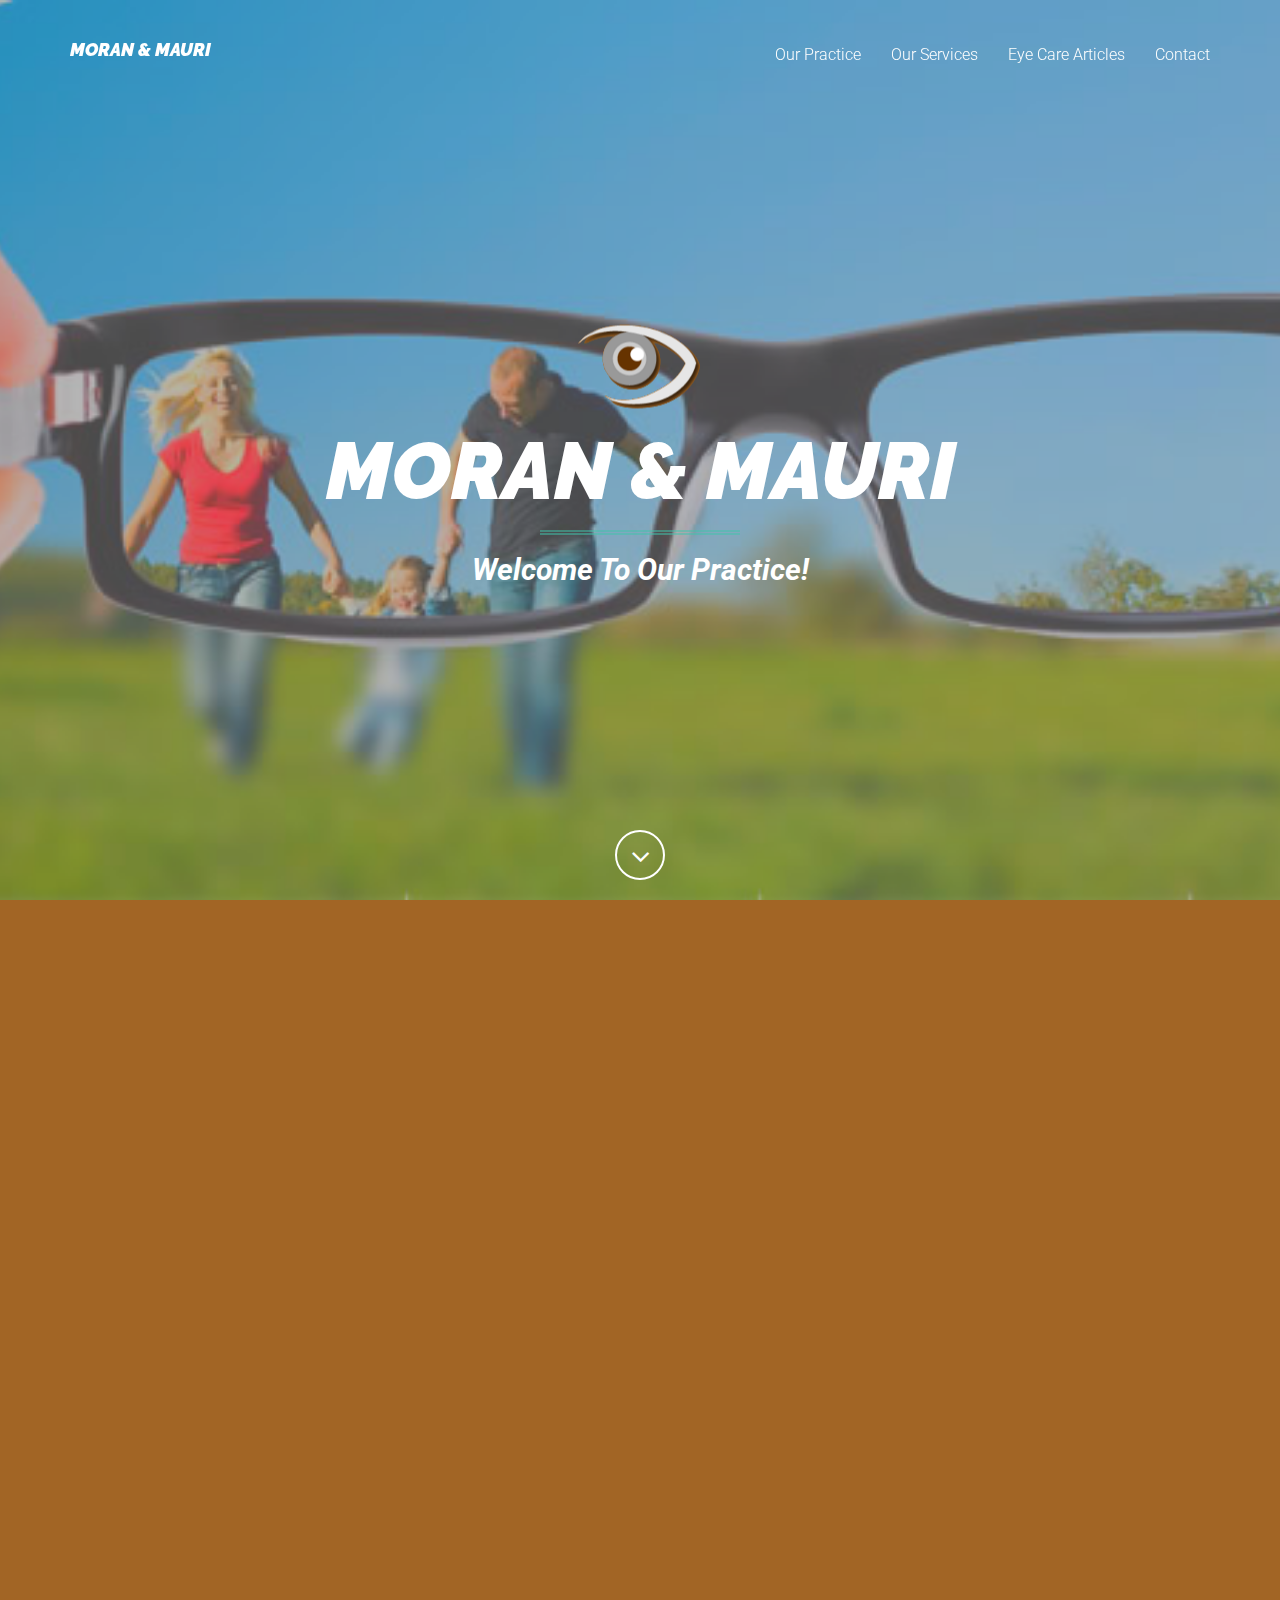
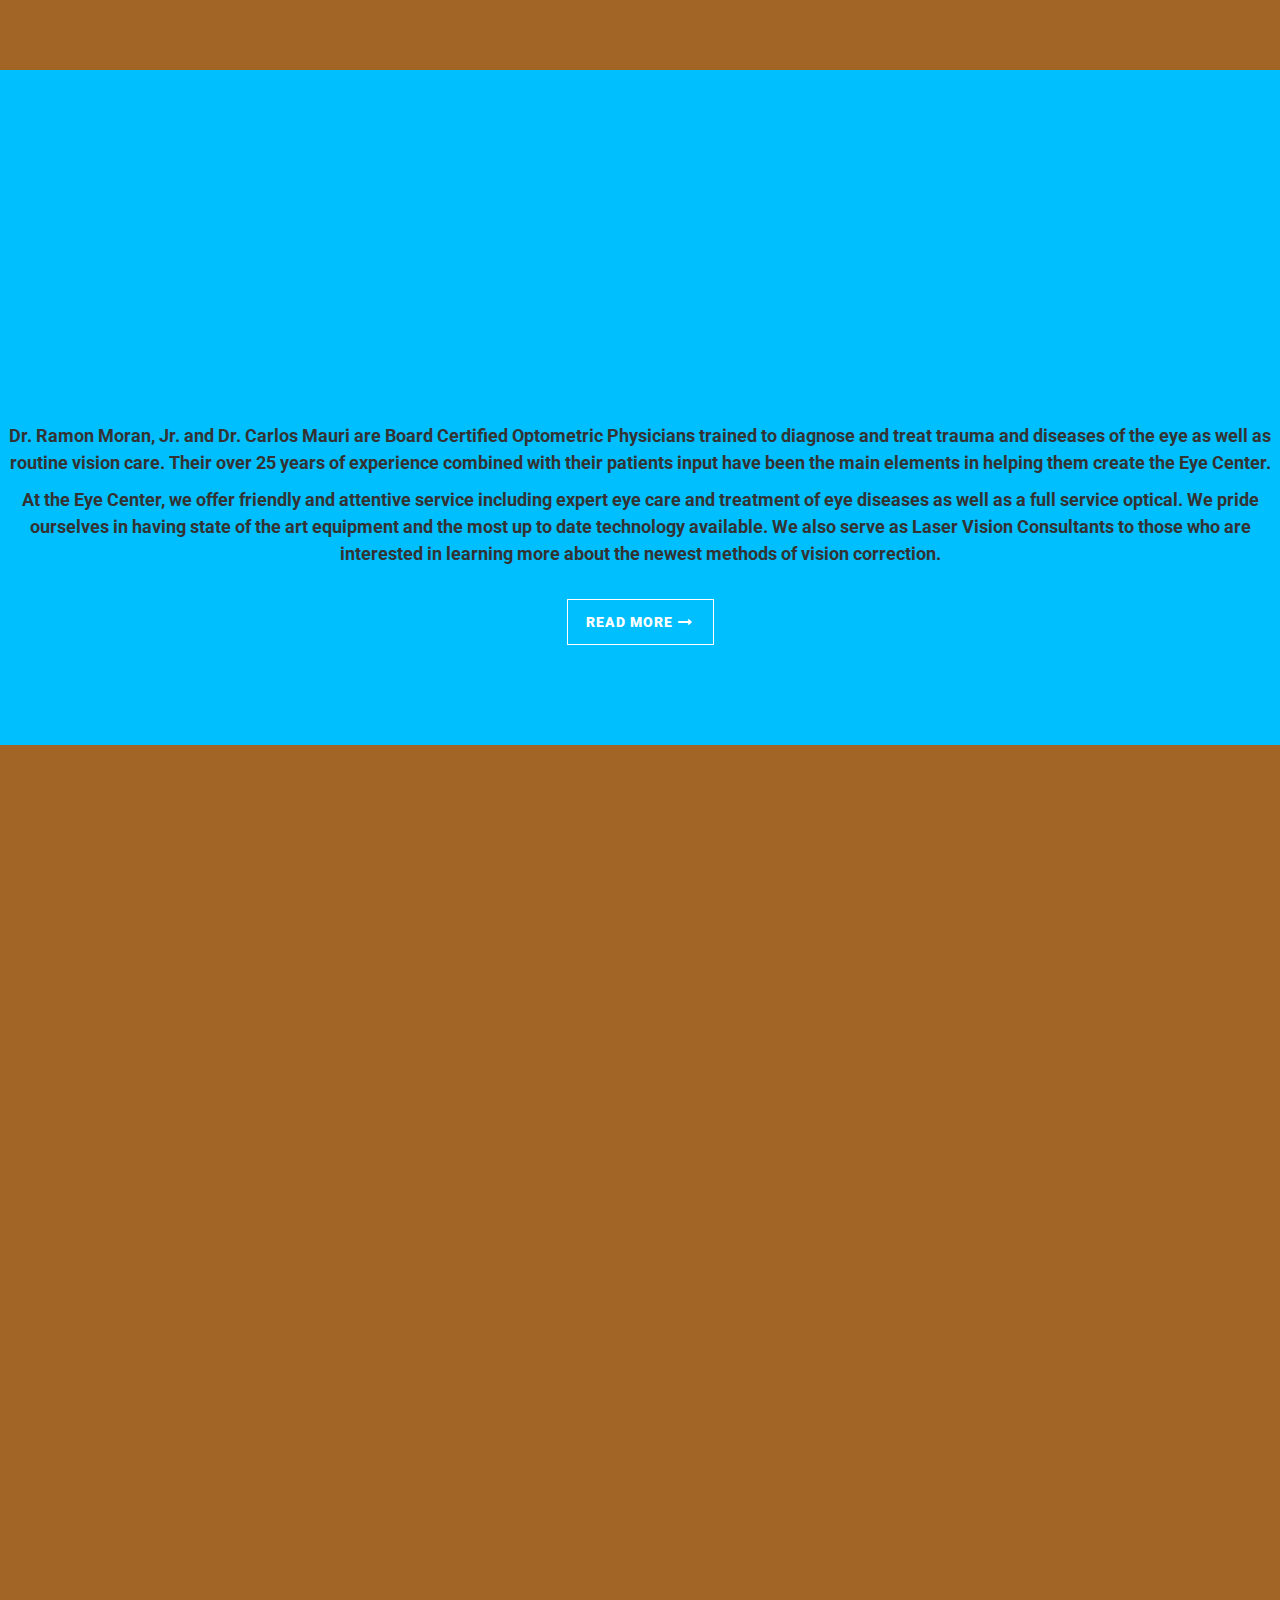
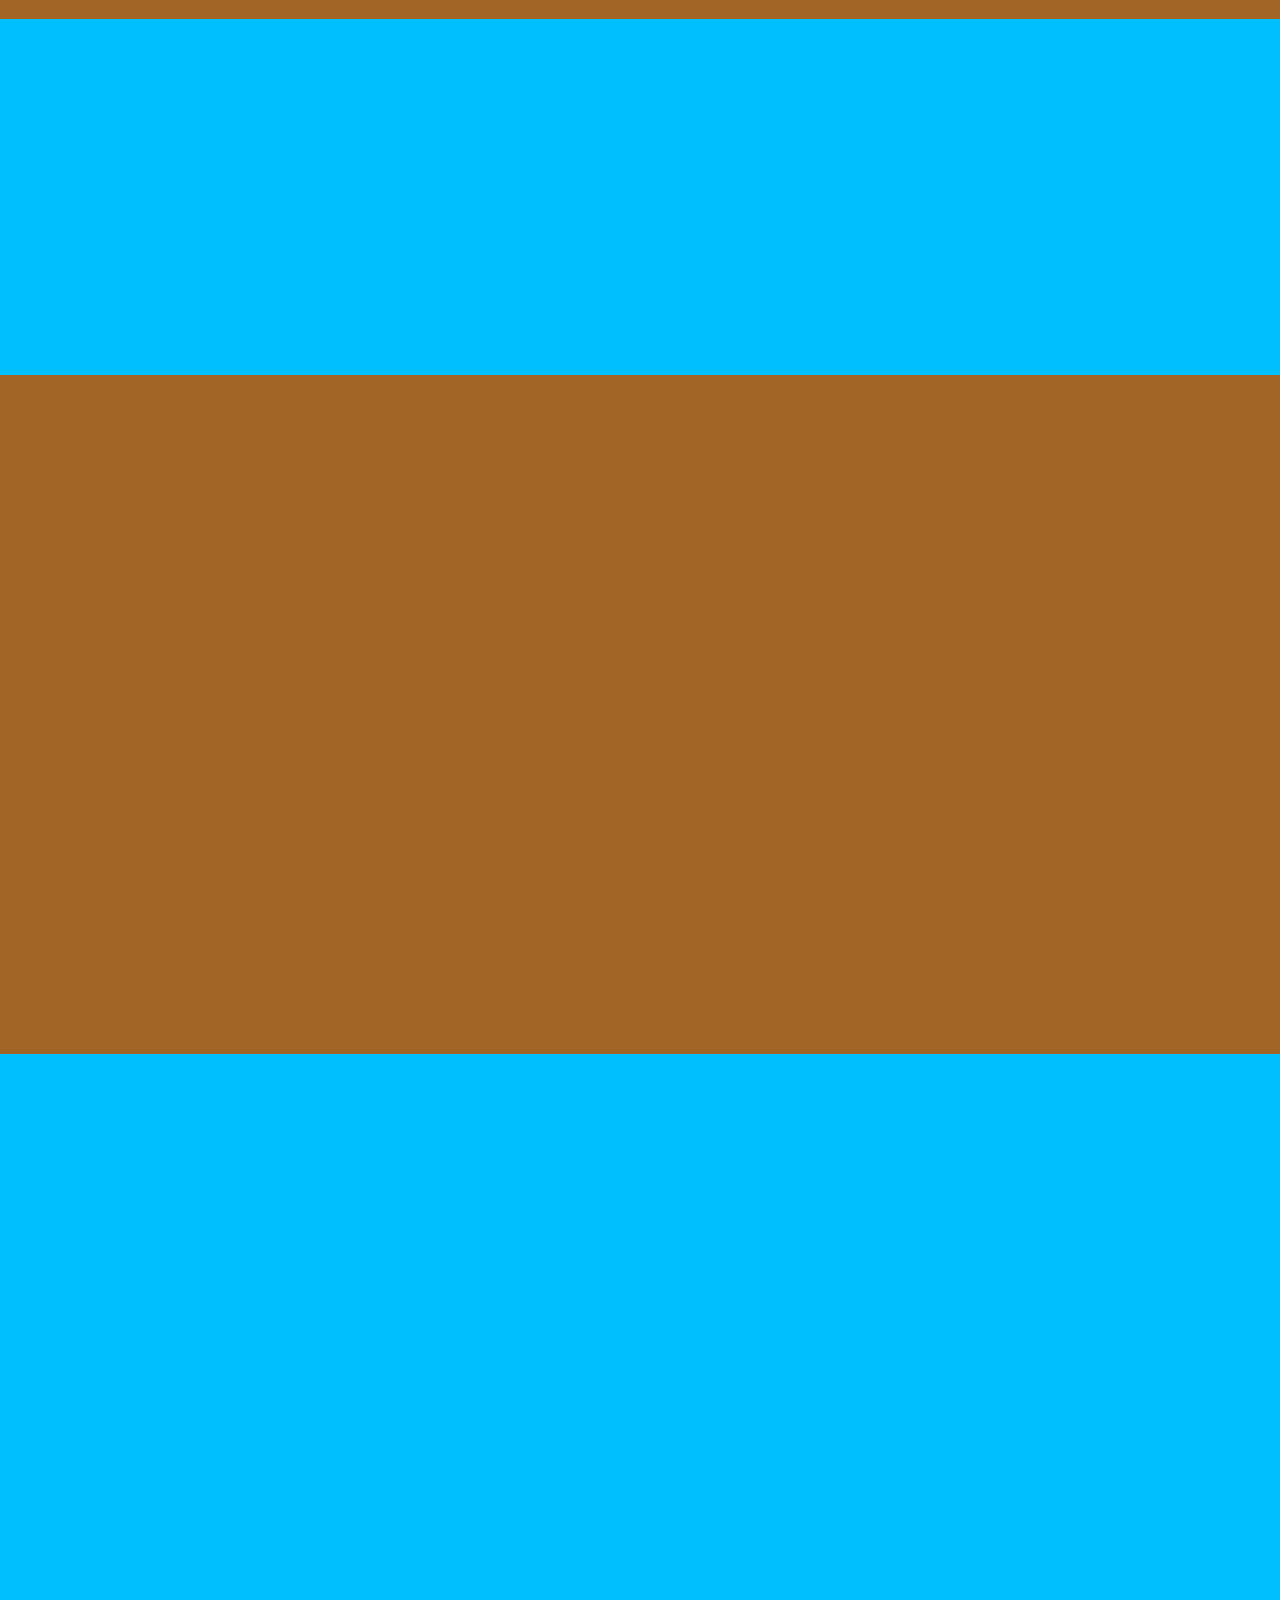
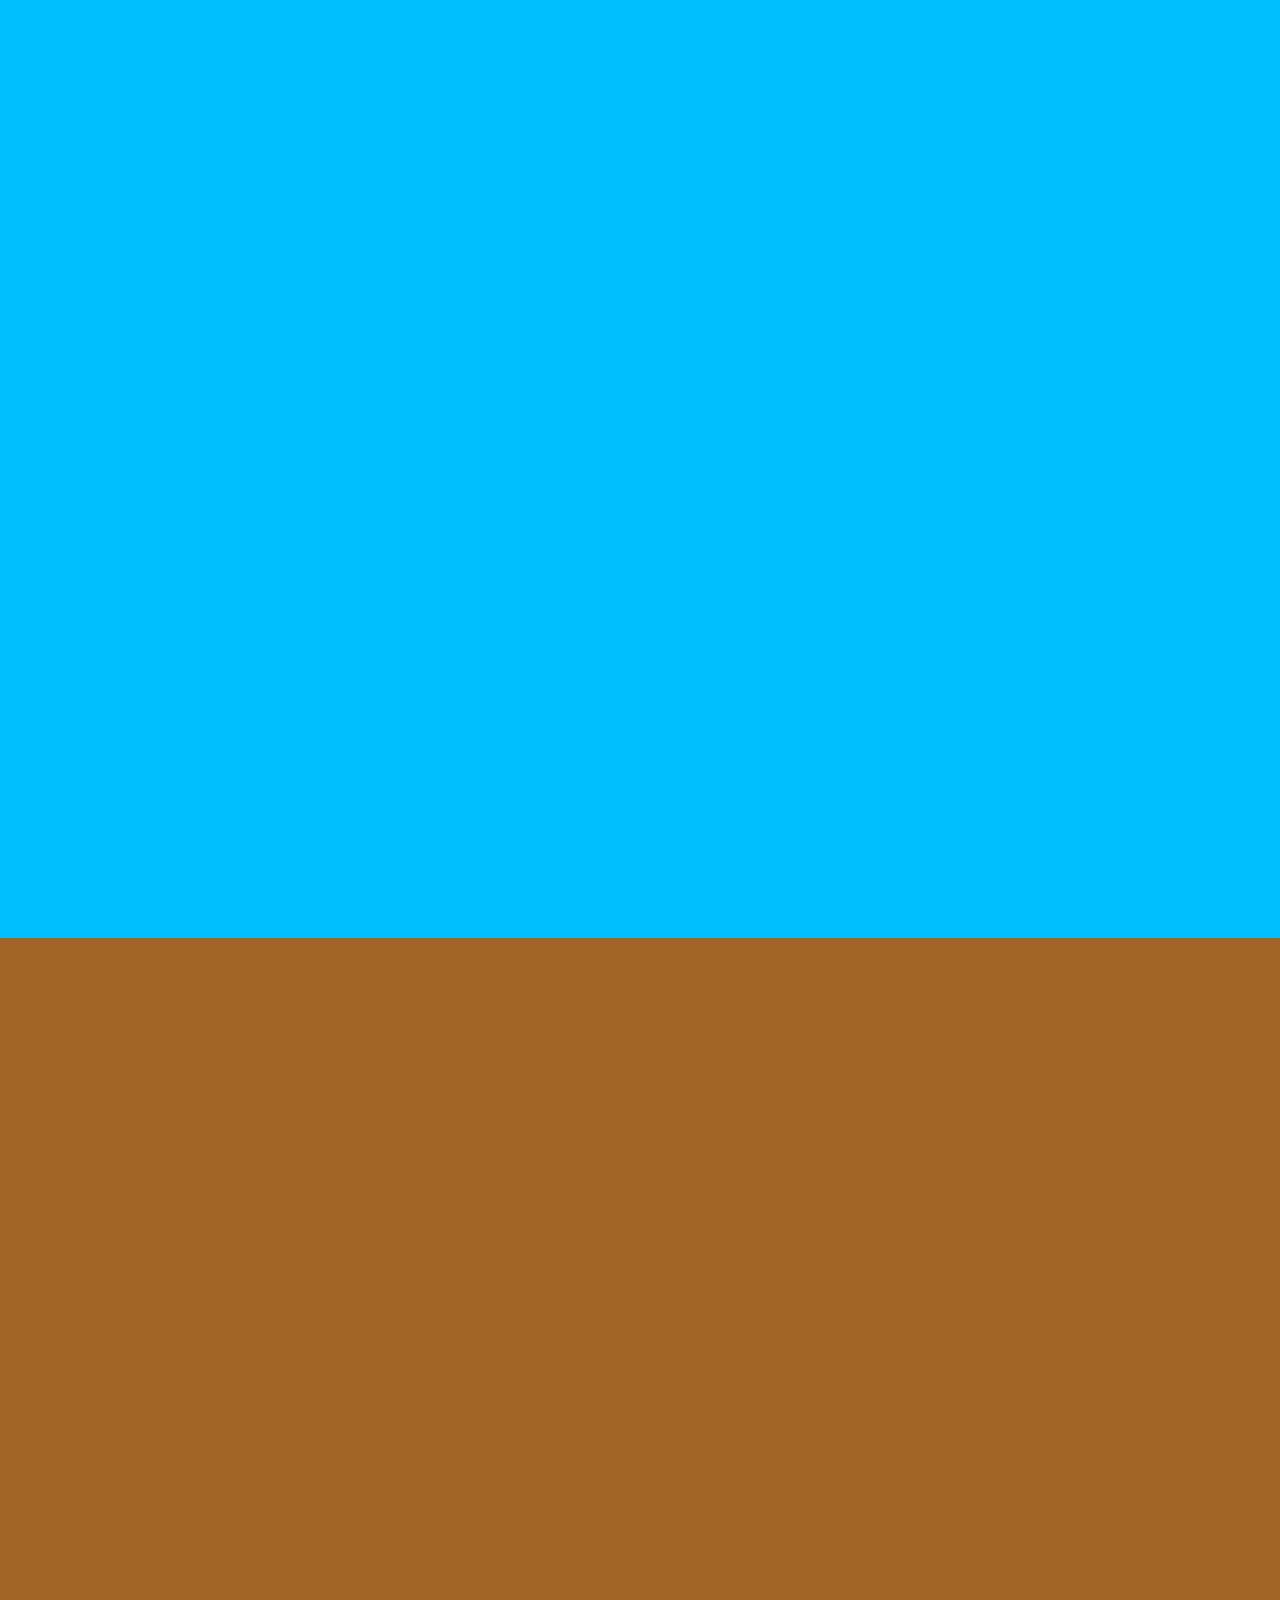
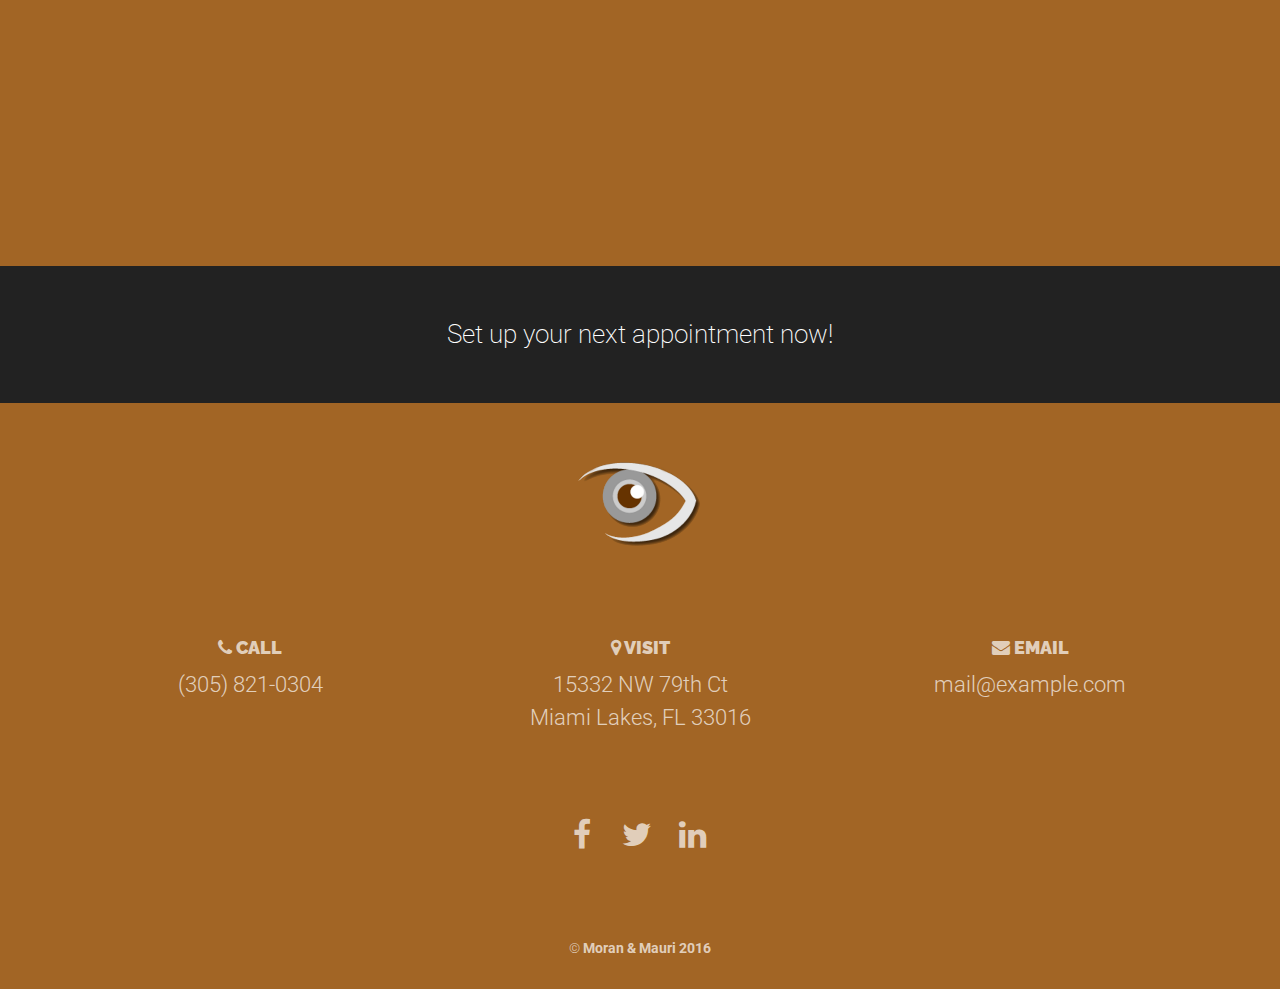
==== index.html @ ebbc97da "push" ====
<!DOCTYPE html>
<html lang="en">

<head>
    <meta charset="utf-8">
    <meta name="viewport" content="width=device-width, initial-scale=1.0, user-scalable=no">
    <meta name="description" content="">
    <meta name="author" content="">
    <title>Moran & Mauri</title>
    <!-- Bootstrap Core CSS -->
    <link href="assets/css/bootstrap/bootstrap.min.css" rel="stylesheet" type="text/css">
    <!-- Retina.js - Load first for faster HQ mobile images. -->
    <script src="assets/js/plugins/retina/retina.min.js"></script>
    <!-- Font Awesome -->
    <link href="assets/font-awesome/css/font-awesome.min.css" rel="stylesheet" type="text/css">
    <!-- Default Fonts -->
    <link href='http://fonts.googleapis.com/css?family=Roboto:400,100,100italic,300,300italic,400italic,500,500italic,700,700italic,900,900italic' rel='stylesheet' type='text/css'>
    <link href='http://fonts.googleapis.com/css?family=Raleway:400,100,200,300,600,500,700,800,900' rel='stylesheet' type='text/css'>
    <!-- Modern Style Fonts (Include these is you are using body.modern!) -->
    <link href='http://fonts.googleapis.com/css?family=Montserrat:400,700' rel='stylesheet' type='text/css'>
    <link href='http://fonts.googleapis.com/css?family=Cardo:400,400italic,700' rel='stylesheet' type='text/css'>
    <!-- Vintage Style Fonts (Include these if you are using body.vintage!) -->
    <link href='http://fonts.googleapis.com/css?family=Sanchez:400italic,400' rel='stylesheet' type='text/css'>
    <link href='http://fonts.googleapis.com/css?family=Cardo:400,400italic,700' rel='stylesheet' type='text/css'>
    <!-- Plugin CSS -->
    <link href="assets/css/plugins/owl-carousel/owl.carousel.css" rel="stylesheet" type="text/css">
    <link href="assets/css/plugins/owl-carousel/owl.theme.css" rel="stylesheet" type="text/css">
    <link href="assets/css/plugins/owl-carousel/owl.transitions.css" rel="stylesheet" type="text/css">
    <link href="assets/css/plugins/magnific-popup.css" rel="stylesheet" type="text/css">
    <link href="assets/css/plugins/background.css" rel="stylesheet" type="text/css">
    <link href="assets/css/plugins/animate.css" rel="stylesheet" type="text/css">
    <!-- Vitality Theme CSS -->
    <!-- Uncomment the color scheme you want to use. -->
    <!-- <link href="assets/css/vitality-red.css" rel="stylesheet" type="text/css"> -->
    <!-- <link href="assets/css/vitality-aqua.css" rel="stylesheet" type="text/css"> -->
    <!-- <link href="assets/css/vitality-blue.css" rel="stylesheet" type="text/css"> -->
    <!-- <link href="assets/css/vitality-green.css" rel="stylesheet" type="text/css"> -->
    <!-- <link href="assets/css/vitality-orange.css" rel="stylesheet" type="text/css"> -->
    <!-- <link href="assets/css/vitality-pink.css" rel="stylesheet" type="text/css"> -->
    <!-- <link href="assets/css/vitality-purple.css" rel="stylesheet" type="text/css"> -->
    <!-- <link href="assets/css/vitality-tan.css" rel="stylesheet" type="text/css"> -->
    <link href="assets/css/vitality-turquoise.css" rel="stylesheet" type="text/css">
    <!-- <link href="assets/css/vitality-yellow.css" rel="stylesheet" type="text/css"> -->
    <!-- IE8 support for HTML5 elements and media queries -->
    <!--[if lt IE 9]>
      <script src="https://oss.maxcdn.com/libs/html5shiv/3.7.0/html5shiv.js"></script>
      <script src="https://oss.maxcdn.com/libs/respond.js/1.3.0/respond.min.js"></script>
    <![endif]-->
</head>
<!-- Alternate Body Classes: .modern and .vintage -->

<body id="page-top">
    <!-- Navigation -->
    <!-- Note: navbar-default and navbar-inverse are both supported with this theme. -->
    <nav class="navbar navbar-inverse navbar-fixed-top navbar-expanded">
        <div class="container">
            <!-- Brand and toggle get grouped for better mobile display -->
            <div class="navbar-header">
                <button type="button" class="navbar-toggle" data-toggle="collapse" data-target="#bs-example-navbar-collapse-1">
                    <span class="sr-only">Toggle navigation</span>
                    <span class="icon-bar"></span>
                    <span class="icon-bar"></span>
                    <span class="icon-bar"></span>
                </button>
                <a class="navbar-brand page-scroll" href="#page-top">
                    <h4><i>Moran & Mauri</i></h4>
                </a>
            </div>
            <!-- Collect the nav links, forms, and other content for toggling -->
            <div class="collapse navbar-collapse" id="bs-example-navbar-collapse-1">
                <ul class="nav navbar-nav navbar-right">
                    <li class="hidden">
                        <a class="page-scroll" href="#page-top"></a>
                    </li>
                    <li>
                        <a class="page-scroll" href="#about">Our Practice</a>
                    </li>
                    <li>
                        <a class="page-scroll" href="#services">Our Services</a>
                    </li>
                    
                    <li>
                        <a class="page-scroll" href="#work">Eye Care Articles</a>
                    </li>

                    <li>
                        <a class="page-scroll" href="#contact">Contact</a>
                    </li>
                </ul>
            </div>
            <!-- /.navbar-collapse -->
        </div>
        <!-- /.container -->
    </nav>
    <header style="background-image: url('assets/img/cover.png');">
        <div class="intro-content">
            <img src="assets/img/eyetop.png" class="img-responsive img-centered" alt="">
            <div class="brand-name"><i>Moran & Mauri</i></div>
            <hr class="colored">
            <div class="brand-name-subtext"><i><b>Welcome To Our Practice!</b></i></div>
        </div>
        <div class="scroll-down">
            <a class="btn page-scroll" href="#about"><i class="fa fa-angle-down fa-fw"></i></a>
        </div>
    </header>
    <section id="about">
        <div class="container wow fadeIn">
            <div class="row">
                <div class="col-md-6">
                    <img src="assets/img/inside.jpg" class="img-responsive" alt=""><br>
                    <img src="assets/img/office.jpg" class="img-responsive" alt="">
                </div>
                <div class="col-md-6 text-center">
                    <img src="assets/img/eyetop.png">
                    <h1><img src="assets/img/logo2.png"></h1>
                    <hr class="colored">
                    <p>
                    <b>The Eye Center has been serving the Miami Lakes area for more than 20 years. Dr. Ramon Moran, Jr. and Dr. Carlos A. Mauri have developed a one-stop Eye Center to provide patients with the greatest attention and expert eye-care, while offering the latest fashion trends in one convenient location. We listened to you and created an environment that is not clinical. Every effort is made to make your visit relaxed and comfortable. After a visit to the Eye Center, you will see that we try our best to accomplish your total satisfaction. Our office is fluent in both Spanish and English.</p>
                    <p>We are excited to provide you professional Eye Care services in a comfortable and friendly environment.  Please contact us to schedule your appointment today.</b></p>
                </div>
            </div>
        </div>
    </section>
    <section id="services" class="bg-gray">
        <div class="container-fluid">
            <div class="row text-center">
                <div class="col-lg-12 wow fadeIn">
                    <center><img src="assets/img/eyetop.png"></center>
                    <h1>Our Services</h1>
                   
                    <hr class="colored">
                </div>
            </div>
            <div class="row text-center content-row">
                <p><b>Dr. Ramon Moran, Jr. and Dr. Carlos Mauri are Board Certified Optometric Physicians trained to diagnose and treat trauma and diseases of the eye as well as routine vision care. Their over 25 years of experience combined with their patients input have been the main elements in helping them create the Eye Center.</p><p>At the Eye Center, we offer friendly and attentive service including expert eye care and treatment of eye diseases as well as a full service optical. We pride ourselves in having state of the art equipment and the most up to date technology available. We also serve as Laser Vision Consultants to those who are interested in learning more about the newest methods of vision correction.</p></b><br>
                <a href="#portfolioModal1" data-toggle="modal" class="btn btn-outline-light">Read More <i class="fa fa-long-arrow-right fa-fw"></i></a>
            </div>
        </div>
    </section>
    <aside class="cta-quote" style="background-image: url('assets/img/mid.png');">
        <div class="container">
            <div class="row">
                <div class="col-md-10 col-md-offset-1 wow fadeIn">
                    <center><img src="assets/img/eyetop.png"></center>
                    <span class="quote">"What a
                        <span class="text-primary">pleasure</span> it was for me to have my
                    <span class="text-primary">eye care</span> needs performed by 
                    <span class="text-primary">Moran & Mauri</span> Eye Center."</span>
                    <hr class=" colored">
                    <a class="btn btn-outline-light page-scroll" href="#contact">Set an appointment</a>
                </div>
            </div>
        </div>
    </aside>
    
    <section id="work" class="bg-gray">
        <div class="container text-center wow fadeIn">
            <h2>Eye Care Articles</h2>
            <hr class="colored">
            <p><b>Here are some in depth articles about Eye Care</b></p>
        </div>
    </section>
    <section class="portfolio-carousel wow fadeIn">
        <div class="item" style="background-image: url('assets/img/content.png')">
            <div class="container-fluid">
                <div class="row">
                    <div class="col-md-4 col-md-push-8">
                        <div class="project-details">
                            <img src="assets/img/eyetop.png" class="img-responsive client-logo" alt="">
                            <span class="project-name">Children's Vision</span>
                            <span class="project-description"></span>
                            <hr class="colored">
                            <a href="#portfolioModal8" data-toggle="modal" class="btn btn-outline-light">View Details <i class="fa fa-long-arrow-right fa-fw"></i></a>
                        </div>
                    </div>
                    
                </div>
            </div>
        </div>
        <div class="item" style="background-image: url('assets/img/pc.png')">
            <div class="container-fluid">
                <div class="row">
                    <div class="col-md-4 col-md-push-8">
                        <div class="project-details">
                            <img src="assets/img/eyetop.png" class="img-responsive client-logo" alt="">
                            <span class="project-name">Computer Vision Syndrome</span>
                            <span class="project-description"></span>
                            <hr class="colored">
                            <a href="#portfolioModal9" data-toggle="modal" class="btn btn-outline-light">View Details <i class="fa fa-long-arrow-right fa-fw"></i></a>
                        </div>
                    </div>
                   
                </div>
            </div>
        </div>
        <div class="item" style="background-image: url('assets/img/contact.png')">
            <div class="container-fluid">
                <div class="row">
                    <div class="col-md-4 col-md-push-8">
                        <div class="project-details">
                            <img src="assets/img/eyetop.png" class="img-responsive client-logo" alt="">
                            <span class="project-name">Contact Lenses</span>
                            <span class="project-description"></span>
                            <hr class="colored">
                            <a href="#portfolioModal10" data-toggle="modal" class="btn btn-outline-light">View Details <i class="fa fa-long-arrow-right fa-fw"></i></a>
                        </div>
                    </div>
                    
                </div>
            </div>
        </div>
        <div class="item" style="background-image: url('assets/img/exam.png')">
            <div class="container-fluid">
                <div class="row">
                    <div class="col-md-4 col-md-push-8">
                        <div class="project-details">
                            <img src="assets/img/eyetop.png" class="img-responsive client-logo" alt="">
                            <span class="project-name">Eye Exams</span>
                            <span class="project-description"></span>
                            <hr class="colored">
                            <a href="#portfolioModal11" data-toggle="modal" class="btn btn-outline-light">View Details <i class="fa fa-long-arrow-right fa-fw"></i></a>
                        </div>
                    </div>
                    
                </div>
            </div>
        </div>
    </section>

    <section id="team" class="bg-gray">
        <div class="container text-center wow fadeIn">
            <div class="row">
                <center><img src="assets/img/eyetop.png"></center>
                <div class="col-lg-12">
                    <h2>Our Team</h2>
                    <p>Our team has combined over twenty-five years of experience as well as their unfailing attention to their patients input have served as the key elements to the foundation of the Eye Center.</p>
                    <hr class="colored">
                </div>
            </div>
            <div class="row content-row">
                <div class="col-lg-12">
                    <div class="about-carousel">
                        <div class="item">
                            <img src="assets/img/ramon.png" class="img-responsive img-centered" alt="">
                            <div class="caption">
                                <h3>Dr. Ramon Moran Jr.</h3>
                                <hr class="colored">
                                <p>Founder/Senior Partner</p><br><br><br><br><br><br><br><br>
                                <a href="#portfolioModal5" data-toggle="modal" class="btn btn-outline-light">Read More <i class="fa fa-long-arrow-right fa-fw"></i></a>
                            </div>
                        </div>
                         <div class="item">
                            <img src="assets/img/carlos.png" class="img-responsive img-centered" alt="">
                            <div class="caption">
                                <h3>Dr. Carlos A. Mauri</h3>
                                <hr class="colored">
                                <p>Partner</p><br><br><br><br><br><br><br><br>
                                <a href="#portfolioModal6" data-toggle="modal" class="btn btn-outline-light">Read More <i class="fa fa-long-arrow-right fa-fw"></i></a>
                            </div>
                        </div>
                         <div class="item">
                            <img src="assets/img/gaby.jpg" class="img-responsive img-centered" alt="">
                            <div class="caption">
                                <h3>Gabriela Cortes</h3>
                                <hr class="colored">
                                <p>Associate</p><br><br><br><br><br><br><br><br>
                                <a href="#portfolioModal7" data-toggle="modal" class="btn btn-outline-light">Read More <i class="fa fa-long-arrow-right fa-fw"></i></a>
                            </div>
                        </div>
                        <div class="item">
                            <img src="assets/img/anne.jpg" class="img-responsive img-centered" alt="">
                            <div class="caption">
                                <h3>Anne Janet<br>Hernandez Anderson</h3>
                                <hr class="colored">
                                <p>Associate</p><br><br><br><br><br><br><br><br>
                                <a href="#portfolioModal8" data-toggle="modal" class="btn btn-outline-light">Read More <i class="fa fa-long-arrow-right fa-fw"></i></a>
                            </div>
                        </div>
                         
                    </div>
                </div>
            </div>
        </div>
    </section>
    
    <section class="testimonials bg-gray">
        <div class="container wow fadeIn">
            <div class="row">
                <div class="col-lg-10 col-lg-offset-1">
                    <div class="testimonials-carousel">
                        <div class="item">
                            <div class="row">
                                <div class="col-lg-12">
                                    <p class="lead">"Working with Carlos was both a valuable and rewarding experience."</p>
                                    <hr class="colored">
                                    <p class="quote"><b>"I cannot express my gratitude to you for my glasses. You are all so wonderful and always a pleasure to do business with, I refer everyone I know to your office."</b></p>
                                    <div class="testimonial-info">
                                        <div class="testimonial-img">
                                            <img src="assets/img/helen.jpg" class="img-circle img-responsive" alt="">
                                        </div>
                                        <div class="testimonial-author">
                                            <span class="name">Helen</span>
                                            <div class="stars">
                                                <i class="fa fa-star"></i>
                                                <i class="fa fa-star"></i>
                                                <i class="fa fa-star"></i>
                                                <i class="fa fa-star"></i>
                                                <i class="fa fa-star"></i>
                                            </div>
                                        </div>
                                    </div>
                                </div>
                            </div>
                        </div>
                        <div class="item">
                            <div class="row">
                                <div class="col-lg-12">
                                    <p class="lead">"Dr. Mauri is an excellent doctor"</p>
                                    <hr class="colored">
                                    <p class="quote"><b>"I wanted to stop & take a moment to thank you for your care & your kindness. You always go the extra mile & I want to thank you for that & for helping me get a more comfortable fit for my right eye in my contacts! The new ones are so much more comfortable. I just wanted to let you know how much that meant to me & how much I appreciate you, your tme, & your efforts. God Bless you.</b>"</p>
                                    <div class="testimonial-info">
                                        <div class="testimonial-img">
                                            <img src="assets/img/maureen.jpg" class="img-circle img-responsive" alt="">
                                        </div>
                                        <div class="testimonial-author">
                                            <span class="name">Maureen</span>
                                            <div class="stars">
                                                <i class="fa fa-star"></i>
                                                <i class="fa fa-star"></i>
                                                <i class="fa fa-star"></i>
                                                <i class="fa fa-star"></i>
                                                <i class="fa fa-star"></i>
                                            </div>
                                        </div>
                                    </div>
                                </div>
                            </div>
                        </div>
                    </div>
                </div>
            </div>
        </div>
    </section>
    
    <section id="contact">
        <div class="container wow fadeIn">
            <div class="row">
                <div class="col-lg-12 text-center">
                    <h2>Contact Me</h2>
                    <hr class="colored">
                    <p>Leave us a Message!</p>
                </div>
            </div>
            <div class="row content-row">
                <div class="col-lg-8 col-lg-offset-2">
                    <form name="sentMessage" id="contactForm" novalidate>
                        <div class="row control-group">
                            <div class="form-group col-xs-12 floating-label-form-group controls">
                                <label>Name</label>
                                <input type="text" class="form-control" placeholder="Name" id="name" required data-validation-required-message="Please enter your name.">
                                <p class="help-block text-danger"></p>
                            </div>
                        </div>
                        <div class="row control-group">
                            <div class="form-group col-xs-12 floating-label-form-group controls">
                                <label>Email Address</label>
                                <input type="email" class="form-control" placeholder="Email Address" id="email" required data-validation-required-message="Please enter your email address.">
                                <p class="help-block text-danger"></p>
                            </div>
                        </div>
                        <div class="row control-group">
                            <div class="form-group col-xs-12 floating-label-form-group controls">
                                <label>Phone Number</label>
                                <input type="tel" class="form-control" placeholder="Phone Number" id="phone" required data-validation-required-message="Please enter your phone number.">
                                <p class="help-block text-danger"></p>
                            </div>
                        </div>
                        <div class="row control-group">
                            <div class="form-group col-xs-12 floating-label-form-group controls">
                                <label>Message</label>
                                <textarea rows="5" class="form-control" placeholder="Message" id="message" required data-validation-required-message="Please enter a message."></textarea>
                                <p class="help-block text-danger"></p>
                            </div>
                        </div>
                        <br>
                        <div id="success"></div>
                        <div class="row">
                            <div class="form-group col-xs-12">
                                <button type="submit" class="btn btn-outline-dark">Send</button>
                            </div>
                        </div>
                    </form>
                </div>
            </div>
        </div>
    </section>
    <a href="tel:3058210304" class="btn btn-block btn-full-width">Set up your next appointment now!</a>
    <footer class="footer" style="background-image: url('assets/img/footer.png')">
        <div class="container text-center">
            <div class="row">
                <center><img src="assets/img/eyetop.png"></center>
                <div class="col-md-4 contact-details">
                    <h4><i class="fa fa-phone"></i> Call</h4>
                    <p><a href="tel:3058210304"></a>(305) 821-0304</p>
                </div>
                <div class="col-md-4 contact-details">
                    <h4><i class="fa fa-map-marker"></i> Visit</h4>
                    <p><a href="http://maps.apple.com/?address=15332+NW+79th+Ct+Miami+FL"></a>15332 NW 79th Ct
                        <br>Miami Lakes, FL 33016</p>
                </div>
                <div class="col-md-4 contact-details">
                    <h4><i class="fa fa-envelope"></i> Email</h4>
                    <p><a href="mailto:mail@example.com">mail@example.com</a>
                    </p>
                </div>
            </div>
            <div class="row social">
                <div class="col-lg-12">
                    <ul class="list-inline">
                        <li><a href="#"><i class="fa fa-facebook fa-fw fa-2x"></i></a>
                        </li>
                        <li><a href="#"><i class="fa fa-twitter fa-fw fa-2x"></i></a>
                        </li>
                        <li><a href="#"><i class="fa fa-linkedin fa-fw fa-2x"></i></a>
                        </li>
                    </ul>
                </div>
            </div>
            <div class="row copyright">
                <div class="col-lg-12">
                    <p class="small">&copy; <b>Moran & Mauri 2016</b></p>
                </div>
            </div>
        </div>
    </footer>
    <!-- Portfolio Modals -->
    <!-- Example Modal 1 -->
    <div class="portfolio-modal modal fade" id="portfolioModal1" tabindex="-1" role="dialog" aria-hidden="true" style="background-image: url('assets/img/services.png')">
        <div class="modal-content">
            <div class="close-modal" data-dismiss="modal">
                <div class="lr">
                    <div class="rl">
                    </div>
                </div>
            </div>
            <div class="modal-body">
                <div class="container">
                    <div class="row">
                        <div class="col-lg-8 col-lg-offset-2">
                            <img src="assets/img/eyetop.png" class="img-responsive img-centered" alt="">
                            <h2>Our Services</h2>
                            <hr class="colored">
                            <p><b>Board Certified Optometric Physicians, Dr. Moran and Dr. Mauri are trained to diagnose and treat trauma and diseases of the eye as well as provide routine vision care. Their combined over twenty-five years of experience as well as their unfailing attention to their patients input have served as the key elements to the foundation of the Eye Center.</b></p>
                            <h3><b>Facilities and Equipment</b></h3>
                            <p><b>Corneal Topographer, Visual Fields, Digital Fundus Photographer, and on-site complete lab services.</b></p>
                            <h3><b>Types of Payment Accepted</b></h3>
                            <p><b>We accept Cash, Personal Checks, American Express, Master Card, Visa, and Discover.</b></p>
                            <h3><b>Insurance Plans</b></h3>
                            <p><b>We participate with VSP, Medicare, Vision Care Plan of Florida, Cole Managed Vision, EyeMed, Superior Vision Plan, United Teachers of Dade Indemnity Plan, United Healthcare, Blue Cross and Blue Shield, Aetna, and Beechstreet. Check with our staff if you have other types of coverage.</b></p>
                            <h3><b>Languages Spoken</b></h3>
                            <p><b>Our staff speaks English, Portuguese, and Spanish.</b></p>
                            <h3><b>EyeGlass Guide</b></h3><b><p>EyeGlass Guide will help you better understand the many lens choices available to you. This on-line tool will guide you through a series of questions about you, your lifestyle and your specific eyewear needs. At the end, you'll receive eyewear suggestions specifically tailored to meet your needs. EyeGlass Guide is brought to you by Transitions.</p><h3>Photochromic Demonstrations</h3><p>View an instant demonstration of Transitions photochromic technology. See how lenses darken and fade back to clear to provide continual visual comfort and protection. Demonstrations brought to you by Transitions.</p></b>
                            <button type="button" class="btn btn-default" data-dismiss="modal"><i class="fa fa-times"></i> Close</button>
                        </div>
                        
                    </div>
                </div>
            </div>
        </div>
    </div>
    <!-- Example Modal 2 -->
    <div class="portfolio-modal modal fade" id="portfolioModal2" tabindex="-1" role="dialog" aria-hidden="true" style="background-image: url('assets/img/creative/portfolio/bg-2.jpg')">
        <div class="modal-content">
            <div class="close-modal" data-dismiss="modal">
                <div class="lr">
                    <div class="rl">
                    </div>
                </div>
            </div>
            <div class="modal-body">
                <div class="container">
                    <div class="row">
                        <div class="col-lg-8 col-lg-offset-2">
                            <img src="assets/img/client-logos/logo-2.png" class="img-responsive img-centered" alt="">
                            <h2>Project Title</h2>
                            <hr class="colored">
                            <p>Lorem ipsum dolor sit amet, consectetur adipisicing elit. Quos modi in tenetur vero voluptatum sapiente dolores eligendi nemo iste ea. Omnis, odio enim sint quam dolorum dolorem. Nostrum, minus, ad.</p>
                        </div>
                        <div class="col-lg-12">
                            <img src="assets/img/portfolio/tablet-screens.png" class="img-responsive img-centered" alt="">
                        </div>
                        <div class="col-lg-8 col-lg-offset-2">
                            <ul class="list-inline item-details">
                                <li>Client:
                                    <strong><a href="http://startbootstrap.com">Start Bootstrap</a>
                                    </strong>
                                </li>
                                <li>Date:
                                    <strong><a href="http://startbootstrap.com">April 2015</a>
                                    </strong>
                                </li>
                                <li>Service:
                                    <strong><a href="http://startbootstrap.com">Web Development</a>
                                    </strong>
                                </li>
                            </ul>
                            <button type="button" class="btn btn-default" data-dismiss="modal"><i class="fa fa-times"></i> Close</button>
                        </div>
                    </div>
                </div>
            </div>
        </div>
    </div>
    <!-- Example Modal 3 -->
    <div class="portfolio-modal modal fade" id="portfolioModal3" tabindex="-1" role="dialog" aria-hidden="true" style="background-image: url('assets/img/creative/portfolio/bg-3.jpg')">
        <div class="modal-content">
            <div class="close-modal" data-dismiss="modal">
                <div class="lr">
                    <div class="rl">
                    </div>
                </div>
            </div>
            <div class="modal-body">
                <div class="container">
                    <div class="row">
                        <div class="col-lg-8 col-lg-offset-2">
                            <img src="assets/img/client-logos/logo-1.png" class="img-responsive img-centered" alt="">
                            <h2>Project Title</h2>
                            <hr class="colored">
                            <p>Lorem ipsum dolor sit amet, consectetur adipisicing elit. Quos modi in tenetur vero voluptatum sapiente dolores eligendi nemo iste ea. Omnis, odio enim sint quam dolorum dolorem. Nostrum, minus, ad.</p>
                        </div>
                        <div class="col-lg-12">
                            <img src="assets/img/portfolio/mobile-screens.png" class="img-responsive img-centered" alt="">
                        </div>
                        <div class="col-lg-8 col-lg-offset-2">
                            <ul class="list-inline item-details">
                                <li>Client:
                                    <strong><a href="http://startbootstrap.com">Start Bootstrap</a>
                                    </strong>
                                </li>
                                <li>Date:
                                    <strong><a href="http://startbootstrap.com">April 2015</a>
                                    </strong>
                                </li>
                                <li>Service:
                                    <strong><a href="http://startbootstrap.com">Web Development</a>
                                    </strong>
                                </li>
                            </ul>
                            <button type="button" class="btn btn-default" data-dismiss="modal"><i class="fa fa-times"></i> Close</button>
                        </div>
                    </div>
                </div>
            </div>
        </div>
    </div>
    <!-- Example Modal 4 -->
    <div class="portfolio-modal modal fade" id="portfolioModal4" tabindex="-1" role="dialog" aria-hidden="true" style="background-image: url('assets/img/creative/portfolio/bg-4.jpg')">
        <div class="modal-content">
            <div class="close-modal" data-dismiss="modal">
                <div class="lr">
                    <div class="rl">
                    </div>
                </div>
            </div>
            <div class="modal-body">
                <div class="container">
                    <div class="row">
                        <div class="col-lg-8 col-lg-offset-2">
                            <img src="assets/img/client-logos/logo-2.png" class="img-responsive img-centered" alt="">
                            <h2>Project Title</h2>
                            <hr class="colored">
                            <p>Lorem ipsum dolor sit amet, consectetur adipisicing elit. Quos modi in tenetur vero voluptatum sapiente dolores eligendi nemo iste ea. Omnis, odio enim sint quam dolorum dolorem. Nostrum, minus, ad.</p>
                        </div>
                        <div class="col-lg-12">
                            <img src="assets/img/portfolio/tablet-screens.png" class="img-responsive img-centered" alt="">
                        </div>
                        <div class="col-lg-8 col-lg-offset-2">
                            <ul class="list-inline item-details">
                                <li>Client:
                                    <strong><a href="http://startbootstrap.com">Start Bootstrap</a>
                                    </strong>
                                </li>
                                <li>Date:
                                    <strong><a href="http://startbootstrap.com">April 2015</a>
                                    </strong>
                                </li>
                                <li>Service:
                                    <strong><a href="http://startbootstrap.com">Web Development</a>
                                    </strong>
                                </li>
                            </ul>
                            <button type="button" class="btn btn-default" data-dismiss="modal"><i class="fa fa-times"></i> Close</button>
                        </div>
                    </div>
                </div>
            </div>
        </div>
    </div>
    <!-- Example Modal 5 -->
    <div class="portfolio-modal modal fade" id="portfolioModal5" tabindex="-1" role="dialog" aria-hidden="true" style="background-image: url('assets/img/services.png')">
        <div class="modal-content">
            <div class="close-modal" data-dismiss="modal">
                <div class="lr">
                    <div class="rl">
                    </div>
                </div>
            </div>
            <div class="modal-body">
                <div class="container">
                    <div class="row">
                        <div class="col-lg-8 col-lg-offset-2">
                            <img src="assets/img/eyetop.png" class="img-responsive img-centered" alt="">
                            <h2>Dr. Ramon Moran Jr.</h2>
                            <hr class="colored">
                            <img src="assets/img/ramon.png" height="500px" width="500px">
                            
                            <p><b>Dr. Ramon Moran Jr. is the founder and senior partner of the Eye Care Center. A native of Miami, Dr. Moran studied his undergraduate at the University of Florida and received his Doctor of Optometry degree from the Illinois College of Optometry in Chicago. Clinically, he has special interest in contact lenses and refractive surgery. An active member of the Dade County, Florida, and American Optometric Association, Dr. Moran resides in Brickell with his wife, Miki, and enjoys traveling and spending time with his grandchildren.</b></p>
                            
                            <button type="button" class="btn btn-default" data-dismiss="modal"><i class="fa fa-times"></i> Close</button>
                        </div>
                        
                    </div>
                </div>
            </div>
        </div>
    </div>
    <!-- Example Modal 6 -->
    <div class="portfolio-modal modal fade" id="portfolioModal6" tabindex="-1" role="dialog" aria-hidden="true" style="background-image: url('assets/img/services.png')">
        <div class="modal-content">
            <div class="close-modal" data-dismiss="modal">
                <div class="lr">
                    <div class="rl">
                    </div>
                </div>
            </div>
            <div class="modal-body">
                <div class="container">
                    <div class="row">
                        <div class="col-lg-8 col-lg-offset-2">
                            <img src="assets/img/eyetop.png" class="img-responsive img-centered" alt="">
                            <h2>Dr. Carlos A. Mauri</h2>
                            <hr class="colored">
                            <img src="assets/img/carlos.png" height="500px" width="500px">
                            <p><b>Dr. Carlos A. Mauri has been a partner of the Eye Care Center since 1992. Born in Caracas, Venezuela, Dr. Mauri received his degree of Optometrist in el Colegio Universitario de Optometría, Caracas, Venezuela, and graduated with Honors as a Doctor of Optometry from the New England School of Optometry in Boston, Massachusetts. Dr. Mauri's training emphasized in cornea, refractive surgery, surgery co-management, and glaucoma. In addition, he specializes in medically necessary contact lenses. After receiving his degree, Dr. Mauri's commitment to his profession and his patients remains evident through his continued attendance at numerous continue-education seminars. An active member of the Dade County, Florida, and American Optometric Association, Dr. Mauri is also a part of the Millennium Laser Eye Center's Advisory Board. He currently resides in Coral Gables with his wife, Vivien, and their two daughters. As time allows, Dr. Mauri enjoys traveling.</b></p>
                            <button type="button" class="btn btn-default" data-dismiss="modal"><i class="fa fa-times"></i> Close</button>
                        </div>
                        
                    </div>
                </div>
            </div>
        </div>
    </div>
    <!-- Example Modal 8 -->
    <div class="portfolio-modal modal fade" id="portfolioModal8" tabindex="-1" role="dialog" aria-hidden="true" style="background-image: url('assets/img/services.png')">
        <div class="modal-content">
            <div class="close-modal" data-dismiss="modal">
                <div class="lr">
                    <div class="rl">
                    </div>
                </div>
            </div>
            <div class="modal-body">
                <div class="container">
                    <div class="row">
                        <div class="col-lg-8 col-lg-offset-2">
                            <img src="assets/img/eyetop.png" class="img-responsive img-centered" alt="">
                            <h2>Children's Vision</h2>
                            <hr class="colored">
                            <h4><b>Are Contact Lenses a Good Choice for Kids?</b></h4>
                            <p><b>Contact lenses can offer several benefits over other forms of vision correction for kids. But a common question many parents have is: "When is my child old enough to wear contact lenses?"<br>Physically, your child's eyes can tolerate contact lenses at a very young age. In fact, some babies are fitted with contact lenses due to eye conditions present at birth. And in a recent study that involved fitting nearsighted children ages 8-11 with one-day disposable contact lenses, 90% had no trouble applying or removing the contacts without assistance from their parents.</b></p>
                            <button type="button" class="btn btn-default" data-dismiss="modal"><i class="fa fa-times"></i> Close</button>
                        </div>
                        
                    </div>
                </div>
            </div>
        </div>
    </div>
    <!-- Example Modal 6 -->
    <div class="portfolio-modal modal fade" id="portfolioModal6" tabindex="-1" role="dialog" aria-hidden="true" style="background-image: url('assets/img/services.png')">
        <div class="modal-content">
            <div class="close-modal" data-dismiss="modal">
                <div class="lr">
                    <div class="rl">
                    </div>
                </div>
            </div>
            <div class="modal-body">
                <div class="container">
                    <div class="row">
                        <div class="col-lg-8 col-lg-offset-2">
                            <img src="assets/img/eyetop.png" class="img-responsive img-centered" alt="">
                            <h2>Dr. Carlos A. Mauri</h2>
                            <hr class="colored">
                            <img src="assets/img/carlos.png" height="500px" width="500px">
                            <p><b>Dr. Carlos A. Mauri has been a partner of the Eye Care Center since 1992. Born in Caracas, Venezuela, Dr. Mauri received his degree of Optometrist in el Colegio Universitario de Optometría, Caracas, Venezuela, and graduated with Honors as a Doctor of Optometry from the New England School of Optometry in Boston, Massachusetts. Dr. Mauri's training emphasized in cornea, refractive surgery, surgery co-management, and glaucoma. In addition, he specializes in medically necessary contact lenses. After receiving his degree, Dr. Mauri's commitment to his profession and his patients remains evident through his continued attendance at numerous continue-education seminars. An active member of the Dade County, Florida, and American Optometric Association, Dr. Mauri is also a part of the Millennium Laser Eye Center's Advisory Board. He currently resides in Coral Gables with his wife, Vivien, and their two daughters. As time allows, Dr. Mauri enjoys traveling.</b></p>
                            <button type="button" class="btn btn-default" data-dismiss="modal"><i class="fa fa-times"></i> Close</button>
                        </div>
                        
                    </div>
                </div>
            </div>
        </div>
    </div>
    <!-- Core Scripts -->
    <script src="assets/js/jquery.js"></script>
    <script src="assets/js/bootstrap/bootstrap.min.js"></script>
    <!-- Plugin Scripts -->
    <script src="assets/js/plugins/jquery.easing.min.js"></script>
    <script src="assets/js/plugins/classie.js"></script>
    <script src="assets/js/plugins/cbpAnimatedHeader.js"></script>
    <script src="assets/js/plugins/owl-carousel/owl.carousel.js"></script>
    <script src="assets/js/plugins/jquery.magnific-popup/jquery.magnific-popup.min.js"></script>
    <script src="assets/js/plugins/background/core.js"></script>
    <script src="assets/js/plugins/background/transition.js"></script>
    <script src="assets/js/plugins/background/background.js"></script>
    <script src="assets/js/plugins/jquery.mixitup.js"></script>
    <script src="assets/js/plugins/wow/wow.min.js"></script>
    <script src="assets/js/contact_me.js"></script>
    <script src="assets/js/plugins/jqBootstrapValidation.js"></script>
    <!-- Vitality Theme Scripts -->
    <script src="assets/js/vitality.js"></script>
</body>

</html>
---- assets/css/plugins/background.css ----
/*! formstone v0.8.29 [background.css] 2015-11-25 | MIT License | formstone.it */

/**
	 * @class
	 * @name .fs-background-element
	 * @type element
	 * @description Target elmement
	 */
/**
	 * @class
	 * @name .fs-background
	 * @type element
	 * @description Base widget class
	 */
.fs-background {
  overflow: hidden;
  position: relative;
  /**
		 * @class
		 * @name .fs-background-container
		 * @type element
		 * @description Container element
		 */
  /**
		 * @class
		 * @name .fs-background-media
		 * @type element
		 * @description Media element
		 */
  /**
		 * @class
		 * @name .fs-background-media.fs-background-animated
		 * @type modifier
		 * @description Indicates animated state
		 */
  /**
		 * @class
		 * @name .fs-background-media.fs-background-navtive
		 * @type modifier
		 * @description Indicates native support
		 */
  /**
		 * @class
		 * @name .fs-background-media.fs-background-fixed
		 * @type modifier
		 * @description Indicates fixed positioning
		 */
  /**
		 * @class
		 * @name .fs-background-embed
		 * @type element
		 * @description Embed/iFrame element
		 */
  /**
		 * @class
		 * @name .fs-background-embed.fs-background-embed-ready
		 * @type modifier
		 * @description Indicates ready state
		 */
}
.fs-background,
.fs-background-container,
.fs-background-media {
  -webkit-transition: none;
          transition: none;
}
.fs-background-container {
  width: 100%;
  height: 100%;
  position: absolute;
  top: 0;
  z-index: 0;
  overflow: hidden;
}
.fs-background-media {
  position: absolute;
  top: 0;
  bottom: 0;
  opacity: 0;
}
.fs-background-media.fs-background-animated {
  -webkit-transition: opacity 0.5s linear;
          transition: opacity 0.5s linear;
}
.fs-background-media img,
.fs-background-media video,
.fs-background-media iframe {
  width: 100%;
  height: 100%;
  display: block;
  -webkit-user-drag: none;
}
.fs-background-media.fs-background-native,
.fs-background-media.fs-background-fixed {
  width: 100%;
  height: 100%;
}
.fs-background-media.fs-background-native img,
.fs-background-media.fs-background-fixed img {
  display: none;
}
.fs-background-media.fs-background-native {
  background-position: center;
  background-size: cover;
}
.fs-background-media.fs-background-fixed {
  background-position: center;
  background-attachment: fixed;
}
.fs-background-embed.fs-background-ready:after {
  width: 100%;
  height: 100%;
  position: absolute;
  top: 0;
  right: 0;
  bottom: 0;
  left: 0;
  z-index: 1;
  content: '';
}
.fs-background-embed.fs-background-ready iframe {
  z-index: 0;
}
---- assets/css/vitality-turquoise.css ----
/*!
 * Vitality v1.3.5 (http://themes.startbootstrap.com/vitality-v1.3.5)
 * Copyright 2013-2015 Start Bootstrap Themes
 * To use this theme you must have a license purchased at WrapBootstrap (https://wrapbootstrap.com)
 */
html,
body {
  height: 100%;
}
.img-centered {
  margin: 0 auto;
}
.content-row {
  margin-top: 30px;
}
section {
  padding: 100px 0;
}
.bg-gray {
  background-color: #00BFFF;
}
.bg-dark {
  color: white;
  background-color: #222222;
}
@media (max-width: 767px) {
  section {
    padding: 75px 0;
  }
}
.owl-theme .owl-controls .owl-page span {
  background: rgba(34, 34, 34, 0.5);
}
input.form-control {
  border-radius: 0 !important;
}
input.form-control:focus {
  border-color: #41c4ab;
  box-shadow: none;
}
.btn,
.input-group-btn {
  border-radius: 0 !important;
  -webkit-transition: all 0.5s;
  -moz-transition: all 0.5s;
  transition: all 0.5s;
}
.btn-primary {
  color: #ffffff;
  background-color: #41c4ab;
  border-color: #41c4ab;
  -webkit-transition: all 0.5s;
  -moz-transition: all 0.5s;
  transition: all 0.5s;
}
.btn-primary:hover,
.btn-primary:focus,
.btn-primary.focus,
.btn-primary:active,
.btn-primary.active,
.open > .dropdown-toggle.btn-primary {
  color: #ffffff;
  background-color: #38b49c;
  border-color: #35ac95;
}
.btn-primary:active,
.btn-primary.active,
.open > .dropdown-toggle.btn-primary {
  background-image: none;
}
.btn-primary.disabled,
.btn-primary[disabled],
fieldset[disabled] .btn-primary,
.btn-primary.disabled:hover,
.btn-primary[disabled]:hover,
fieldset[disabled] .btn-primary:hover,
.btn-primary.disabled:focus,
.btn-primary[disabled]:focus,
fieldset[disabled] .btn-primary:focus,
.btn-primary.disabled.focus,
.btn-primary[disabled].focus,
fieldset[disabled] .btn-primary.focus,
.btn-primary.disabled:active,
.btn-primary[disabled]:active,
fieldset[disabled] .btn-primary:active,
.btn-primary.disabled.active,
.btn-primary[disabled].active,
fieldset[disabled] .btn-primary.active {
  background-color: #41c4ab;
  border-color: #41c4ab;
}
.btn-primary .badge {
  color: #41c4ab;
  background-color: #ffffff;
}
body {
  font-family: "Roboto", "Helvetica Neue", Helvetica, Arial, sans-serif;
  font-size: 16px;
  font-weight: 300;
}
a {
  color: #41c4ab;
  -webkit-transition: all 0.5s;
  -moz-transition: all 0.5s;
  transition: all 0.5s;
}
a:hover,
a:focus {
  color: inherit;
  text-decoration: none;
}
p {
  font-size: 18px;
  line-height: 1.5;
}
p.lead {
  font-family: "Raleway", "Helvetica Neue", Helvetica, Arial, sans-serif;
  font-weight: 900;
  text-transform: uppercase;
  font-size: 24px;
}
h1,
h2,
h3,
h4,
h5,
h6 {
  font-family: "Raleway", "Helvetica Neue", Helvetica, Arial, sans-serif;
  font-weight: 900;
  text-transform: uppercase;
}
@media (min-width: 481px) {
  h1 {
    font-size: 52px;
  }
  h2 {
    font-size: 50px;
  }
}
hr {
  max-width: 100px;
  border-top: 1px solid white;
  border-bottom: 1px solid white;
  height: 2px;
  margin: 15px auto;
}
hr.left {
  margin: 15px auto 15px 0;
}
hr.right {
  margin: 15px 0 15px auto;
}
hr.colored {
  border-color: #41c4ab;
}
@media (min-width: 768px) {
  hr {
    max-width: 200px;
    margin: 20px auto;
  }
  hr.left {
    margin: 20px auto 20px 0;
  }
  hr.right {
    margin: 20px 0 20px auto;
  }
}
.text-primary {
  color: #41c4ab;
}
.navbar-fixed-top {
  margin-bottom: 0;
}
.navbar-default .navbar-nav > .active > a,
.navbar-default .navbar-nav > .active > a:hover,
.navbar-default .navbar-nav > .active > a:focus,
.navbar-inverse .navbar-nav > .active > a,
.navbar-inverse .navbar-nav > .active > a:hover,
.navbar-inverse .navbar-nav > .active > a:focus {
  color: #41c4ab;
  background-color: white;
  border-radius: 0;
}
.navbar-default {
  background-color: #41c4ab;
}
.navbar-default .navbar-toggle .icon-bar {
  background-color: white;
}
.navbar-default .navbar-toggle:hover,
.navbar-default .navbar-toggle:focus {
  background-color: rgba(255, 255, 255, 0.5);
}
.navbar-default .navbar-collapse,
.navbar-default .navbar-form {
  border-color: rgba(255, 255, 255, 0.5);
}
.navbar-inverse {
  background-color: #222222;
}
.navbar-default,
.navbar-inverse {
  border: none;
  border-bottom: 1px solid rgba(255, 255, 255, 0.1);
}
.navbar-default .navbar-brand,
.navbar-inverse .navbar-brand {
  padding: 0 15px;
  color: white;
  opacity: 1;
  text-decoration: none;
  -webkit-transition: all 0.5s;
  -moz-transition: all 0.5s;
  transition: all 0.5s;
}
.navbar-default .navbar-brand:hover,
.navbar-inverse .navbar-brand:hover,
.navbar-default .navbar-brand:focus,
.navbar-inverse .navbar-brand:focus {
  opacity: 1;
}
.navbar-default .navbar-nav li a,
.navbar-inverse .navbar-nav li a {
  color: white;
}
.navbar-default .navbar-nav li a:hover,
.navbar-inverse .navbar-nav li a:hover {
  color: rgba(255, 255, 255, 0.5);
}
@media (min-width: 768px) {
  .navbar-default .navbar-nav > .active > a,
  .navbar-default .navbar-nav > .active > a:hover,
  .navbar-default .navbar-nav > .active > a:focus,
  .navbar-inverse .navbar-nav > .active > a,
  .navbar-inverse .navbar-nav > .active > a:hover,
  .navbar-inverse .navbar-nav > .active > a:focus {
    border-radius: 5px;
  }
  .navbar-fixed-top.navbar-expanded {
    padding: 30px 0;
  }
  .navbar-fixed-top {
    padding: 15px 0;
    -webkit-transition: padding 0.5s;
    -moz-transition: padding 0.5s;
    transition: padding 0.5s;
  }
  .navbar-fixed-top .navbar-brand:hover {
    opacity: 0.5;
  }
  .navbar-default.navbar-expanded,
  .navbar-inverse.navbar-expanded {
    background: transparent;
    border: none;
  }
}
.navbar a:focus {
  outline: none;
}
.navbar .navbar-nav li a:focus {
  outline: none;
}
header {
  position: relative;
  display: block;
  height: auto;
  width: auto;
  background-color: #222222;
  background: no-repeat center center;
  background-attachment: scroll;
  -webkit-background-size: cover;
  -moz-background-size: cover;
  background-size: cover;
  -o-background-size: cover;
  padding: 100px 0;
}
header .intro-content {
  color: #fff;
  text-align: center;
  position: relative;
}
header .brand-name {
  font-family: "Raleway", "Helvetica Neue", Helvetica, Arial, sans-serif;
  font-size: 55px;
  line-height: 55px;
  text-transform: uppercase;
  font-weight: 900;
  margin-top: 15px;
}
header .brand-name-subtext {
  font-size: 20px;
  line-height: 20px;
  font-weight: 300;
}
header img {
  max-width: 150px;
  max-height: 150px;
}
header .scroll-down {
  position: absolute;
  width: 100%;
  bottom: 20px;
  text-align: center;
}
header .scroll-down .btn {
  height: 50px;
  width: 50px;
  border: 2px solid white;
  border-radius: 100% !important;
  line-height: 50px;
  padding: 0;
  letter-spacing: normal;
  color: white;
  font-size: 30px;
  -webkit-transition: all 0.5s;
  -moz-transition: all 0.5s;
  transition: all 0.5s;
}
header .scroll-down .btn:hover {
  color: rgba(255, 255, 255, 0.5);
  border-color: rgba(255, 255, 255, 0.5);
  outline: none;
}
@media (min-width: 768px) {
  header {
    height: 100%;
    width: 100%;
    padding: 0;
    background-attachment: scroll;
  }
  header .intro-content {
    color: #fff;
    text-align: center;
    width: 50%;
    margin: auto;
    position: absolute;
    top: 50%;
    left: 50%;
    -webkit-transform: translate(-50%, -50%);
    -ms-transform: translate(-50%, -50%);
    transform: translate(-50%, -50%);
  }
  header .brand-name {
    font-size: 80px;
    line-height: 80px;
  }
  header .brand-name-subtext {
    font-size: 30px;
    line-height: 30px;
  }
  header img {
    max-width: 300px;
    max-height: 300px;
  }
}
@media (min-width: 1025px) {
  header {
    background-attachment: fixed;
  }
}
header.video .overlay {
  position: absolute;
  height: 100%;
  width: 100%;
  background: #000;
  z-index: 998;
  opacity: 0;
}
header.video .intro-content {
  z-index: 999;
}
header.video .scroll-down {
  z-index: 999;
}
@media (min-width: 768px) {
  header.video .overlay {
    opacity: 0.5;
  }
}
aside.cta-quote {
  color: white;
  background-color: #222222;
  background: no-repeat center center scroll;
  -webkit-background-size: cover;
  -moz-background-size: cover;
  background-size: cover;
  -o-background-size: cover;
  padding: 100px 0;
  text-align: center;
}
aside.cta-quote span.quote {
  display: block;
  font-size: 30px;
  line-height: 32px;
  font-weight: 300;
}
@media (min-width: 768px) {
  aside.cta-quote {
    background-attachment: scroll;
    padding: 150px 0;
  }
  aside.cta-quote span.quote {
    font-size: 36px;
    line-height: 38px;
  }
}
@media (min-width: 992px) {
  aside.cta-quote {
    padding: 300px 0;
  }
  aside.cta-quote span.quote {
    font-size: 40px;
    line-height: 42px;
  }
}
@media (min-width: 1025px) {
  aside.cta-quote {
    background-attachment: fixed;
  }
}
.testimonials {
  text-align: center;
}
.testimonials .testimonials-carousel .item {
  padding: 0;
}
.testimonials .testimonials-carousel .item p.quote {
  margin-bottom: 30px;
}
.testimonials .testimonials-carousel .item .testimonial-info {
  margin-bottom: 30px;
}
.testimonials .testimonials-carousel .item .testimonial-info .testimonial-img {
  display: inline-block;
  height: 50px;
  width: 50px;
  margin-right: 10px;
}
.testimonials .testimonials-carousel .item .testimonial-info .testimonial-author {
  display: inline-block;
}
.testimonials .testimonials-carousel .item .testimonial-info .testimonial-author .name {
  font-family: "Raleway", "Helvetica Neue", Helvetica, Arial, sans-serif;
  font-weight: 900;
  text-transform: uppercase;
}
.testimonials .testimonials-carousel .item .testimonial-info .testimonial-author hr.colored {
  margin: 3px auto;
  max-width: 50px;
}
.testimonials .testimonials-carousel .item .testimonial-info .testimonial-author p {
  margin: 0;
}
.testimonials .testimonials-carousel .item .testimonial-info .testimonial-author .stars {
  color: #f1c40f;
}
.testimonials .testimonials-carousel .owl-controls {
  margin-top: 0;
}
.testimonials .testimonials-carousel .owl-controls .owl-prev,
.testimonials .testimonials-carousel .owl-controls .owl-next {
  display: none;
  text-align: center;
  position: absolute;
  height: 60px;
  width: 40px;
  border-radius: 0 !important;
  line-height: 50px;
  font-size: 30px !important;
  margin: auto 0 !important;
  top: 0;
  bottom: 0;
  background-color: #41c4ab !important;
  color: white !important;
  -webkit-transition: all 0.5s;
  -moz-transition: all 0.5s;
  transition: all 0.5s;
}
.testimonials .testimonials-carousel .owl-controls .owl-prev:hover,
.testimonials .testimonials-carousel .owl-controls .owl-next:hover {
  opacity: 1;
}
.testimonials .testimonials-carousel .owl-controls .owl-prev {
  left: 15px;
}
.testimonials .testimonials-carousel .owl-controls .owl-next {
  right: 15px;
}
@media (min-width: 768px) {
  .testimonials .testimonials-carousel .item {
    padding: 0 100px;
  }
  .testimonials .testimonials-carousel .owl-controls .owl-prev,
  .testimonials .testimonials-carousel .owl-controls .owl-next {
    display: block;
  }
}
.cta-form h3 {
  margin-top: 0;
}
.about-content {
  padding: 30px;
}
.about-carousel .item {
  padding: 15px;
}
.about-carousel .item .caption {
  padding: 15px;
  color: rgba(255, 255, 255, 0.7);
  width: 100%;
  margin: auto;
  position: absolute;
  top: 50%;
  left: 50%;
  -webkit-transform: translate(-50%, -50%);
  -ms-transform: translate(-50%, -50%);
  transform: translate(-50%, -50%);
}
.about-carousel .item .caption h3 {
  margin: 0;
}
.about-carousel .item .caption hr {
  margin: 5px auto;
  max-width: 50px;
}
.about-carousel .item .caption p {
  margin: 0;
}
.about-carousel .item .caption ul.social {
  margin-top: 5px;
}
.about-carousel .item .caption ul.social li a {
  color: rgba(255, 255, 255, 0.7);
}
.about-carousel .item .caption ul.social li a:hover,
.about-carousel .item .caption ul.social li a:focus {
  color: white;
}
.about-carousel .owl-controls {
  margin-top: 0;
}
.about-carousel .owl-controls .owl-prev,
.about-carousel .owl-controls .owl-next {
  text-align: center;
  position: absolute;
  height: 60px;
  width: 40px;
  border-radius: 0 !important;
  line-height: 50px;
  font-size: 30px !important;
  margin: auto 0 !important;
  top: 0;
  bottom: 0;
  background-color: #41c4ab !important;
  color: white !important;
  -webkit-transition: all 0.5s;
  -moz-transition: all 0.5s;
  transition: all 0.5s;
}
.about-carousel .owl-controls .owl-prev:hover,
.about-carousel .owl-controls .owl-next:hover {
  opacity: 1;
}
.about-carousel .owl-controls .owl-prev {
  left: 15px;
}
.about-carousel .owl-controls .owl-next {
  right: 15px;
}
.services .media {
  margin-bottom: 30px;
}
.services .media i.fa {
  height: 75px;
  width: 75px;
  line-height: 70px;
  text-align: center;
  border: 3px solid #222222;
  border-radius: 100%;
  font-size: 30px;
}
.services .media .media-body {
  min-width: none;
  padding-left: 15px;
}
.services .media .media-body h3 {
  margin-bottom: 15px;
}
.services .media .media-body ul {
  list-style: inside;
  padding: 0;
}
.services .media .media-body ul li {
  margin-bottom: 10px;
}
@media (min-width: 390px) {
  .services .media .media-body {
    min-width: 260px;
  }
}
@media (min-width: 992px) {
  .services .media .media-body {
    min-width: 193px;
  }
}
@media (min-width: 1199px) {
  .services .media .media-body {
    min-width: 260px;
  }
}
@media (min-width: 992px) {
  .services .media {
    margin-bottom: 0;
  }
}
.portfolio-carousel {
  padding: 0;
  color: white;
  background-color: #222222;
}
.portfolio-carousel .item {
  background-color: #222222;
  background: no-repeat center center scroll;
  -webkit-background-size: cover;
  -moz-background-size: cover;
  background-size: cover;
  -o-background-size: cover;
  padding: 50px 55px;
  text-align: center;
}
.portfolio-carousel .item .portfolio-image {
  margin-top: 50px;
}
.portfolio-carousel .item .project-details {
  padding: 0;
}
.portfolio-carousel .item .project-details img.client-logo {
  margin: 0 auto 25px;
}
.portfolio-carousel .item .project-details .project-name {
  display: block;
  font-size: 40px;
  line-height: 40px;
  margin-bottom: 5px;
  font-family: "Raleway", "Helvetica Neue", Helvetica, Arial, sans-serif;
  font-weight: 900;
  text-transform: uppercase;
}
.portfolio-carousel .item .project-details .project-description {
  display: block;
  font-size: 18px;
  line-height: 18px;
}
.portfolio-carousel .owl-controls {
  margin-top: 0;
}
.portfolio-carousel .owl-controls .owl-prev,
.portfolio-carousel .owl-controls .owl-next {
  text-align: center;
  position: absolute;
  height: 75px;
  width: 50px;
  border-radius: 0 !important;
  line-height: 70px;
  font-size: 30px !important;
  margin: auto 0 !important;
  top: 0;
  bottom: 0;
  background-color: #41c4ab !important;
  color: white !important;
  -webkit-transition: all 0.5s;
  -moz-transition: all 0.5s;
  transition: all 0.5s;
}
.portfolio-carousel .owl-controls .owl-prev:hover,
.portfolio-carousel .owl-controls .owl-next:hover {
  opacity: 1;
}
.portfolio-carousel .owl-controls .owl-prev {
  left: 0;
}
.portfolio-carousel .owl-controls .owl-next {
  right: 0;
}
@media (min-width: 992px) {
  .portfolio-carousel .item {
    padding: 155px 55px 155px;
    text-align: left;
    min-height: 100%;
  }
  .portfolio-carousel .item .portfolio-image {
    margin-top: 0;
  }
  .portfolio-carousel .item .project-details {
    padding: 15% 0 0;
  }
  .portfolio-carousel .item .project-details img.client-logo {
    margin: 0 auto 25px 0;
  }
  .portfolio-carousel .item .project-details .project-name {
    display: block;
    font-size: 50px;
    line-height: 50px;
  }
  .portfolio-carousel .item .project-details .project-description {
    font-size: 20px;
    line-height: 20px;
  }
  .portfolio-carousel .item hr.colored {
    margin: 20px auto 20px 0;
  }
}
.portfolio-gallery .item {
  padding: 15px;
}
.portfolio-modal {
  -webkit-background-size: cover;
  -moz-background-size: cover;
  background-size: cover;
  -o-background-size: cover;
}
.portfolio-modal .modal-backdrop {
  display: none;
}
.portfolio-modal .modal-content {
  color: white;
  background: transparent;
  border-radius: 0;
  background-clip: border-box;
  -webkit-box-shadow: none;
  box-shadow: none;
  border: none;
  min-height: 100%;
  padding: 100px 0;
  text-align: center;
}
.portfolio-modal .modal-content h2 {
  margin: 0;
  font-size: 46px;
}
.portfolio-modal .modal-content img {
  margin: 30px auto;
}
.portfolio-modal .modal-content .item-details {
  margin: 30px 0;
}
.portfolio-modal .close-modal {
  position: absolute;
  width: 75px;
  height: 75px;
  background-color: transparent;
  top: 25px;
  right: 25px;
  cursor: pointer;
}
.portfolio-modal .close-modal:hover {
  opacity: 0.3;
}
.portfolio-modal .close-modal .lr {
  height: 75px;
  width: 1px;
  margin-left: 35px;
  background-color: white;
  transform: rotate(45deg);
  -ms-transform: rotate(45deg);
  /* IE 9 */
  -webkit-transform: rotate(45deg);
  /* Safari and Chrome */
  z-index: 1051;
}
.portfolio-modal .close-modal .lr .rl {
  height: 75px;
  width: 1px;
  background-color: white;
  transform: rotate(90deg);
  -ms-transform: rotate(90deg);
  /* IE 9 */
  -webkit-transform: rotate(90deg);
  /* Safari and Chrome */
  z-index: 1052;
}
.portfolio-filter {
  display: inline-block;
}
.portfolio-filter #filters {
  list-style: none;
  padding: 0;
  margin-bottom: 30px;
}
.portfolio-filter #filters li {
  display: inline-block;
}
.portfolio-filter #filters li .filter {
  display: block;
  cursor: pointer;
  padding: 10px 15px;
  margin: 2px;
  text-transform: uppercase;
  font-weight: 900;
  letter-spacing: 1px;
  font-size: 12px;
  color: #222222;
  background: transparent;
  border: 1px solid #222222;
  -webkit-transition: all 0.5s;
  -moz-transition: all 0.5s;
  transition: all 0.5s;
}
.portfolio-filter #filters li .filter.active {
  background-color: #41c4ab;
  color: white;
  border-color: #41c4ab;
}
#portfoliolist .portfolio {
  width: 31%;
  margin: 1%;
  display: none;
  float: left;
  overflow: hidden;
}
#portfoliolist .portfolio .portfolio-wrapper {
  overflow: hidden;
  position: relative !important;
  background: #222222;
  cursor: pointer;
}
#portfoliolist .portfolio .portfolio-wrapper img {
  max-width: 100%;
  position: relative;
  -webkit-filter: grayscale(0);
  filter: grayscale(0);
}
#portfoliolist .portfolio .portfolio-wrapper img:hover {
  -webkit-filter: grayscale(1);
  filter: grayscale(1);
}
#portfoliolist .portfolio .portfolio-wrapper .caption {
  position: absolute;
  width: 100%;
  height: 75px;
  bottom: -75px;
}
#portfoliolist .portfolio .portfolio-wrapper .caption .caption-bg {
  background: #41c4ab;
  width: 100%;
  height: 100%;
  position: absolute;
  top: 0;
  left: 0;
}
#portfoliolist .portfolio .portfolio-wrapper .caption .caption-text {
  color: white;
  position: relative;
  z-index: 500;
  padding: 15px 8px;
}
#portfoliolist .portfolio .portfolio-wrapper .caption .caption-text a.text-title {
  color: white;
}
#portfoliolist .portfolio .portfolio-wrapper .caption .caption-text .text-category {
  display: block;
  font-size: 12px;
}
/*  #Mobile (Portrait) - Note: Design for a width of 320px */
@media only screen and (max-width: 767px) {
  #portfoliolist .portfolio {
    width: 48%;
    margin: 1%;
  }
}
.pricing {
  color: white;
  background-color: #222222;
  background: no-repeat center center scroll;
  -webkit-background-size: cover;
  -moz-background-size: cover;
  background-size: cover;
  -o-background-size: cover;
}
.pricing .pricing-item {
  text-align: center;
  background: white;
  color: #222222;
  padding: 30px;
  -webkit-box-shadow: 0px 0px 30px 5px rgba(34, 34, 34, 0.75);
  -moz-box-shadow: 0px 0px 30px 5px rgba(34, 34, 34, 0.75);
  box-shadow: 0px 0px 30px 5px rgba(34, 34, 34, 0.75);
  z-index: 1;
  margin-bottom: 30px;
}
.pricing .pricing-item h3 {
  margin: 0;
}
.pricing .pricing-item hr {
  max-width: 100px;
}
.pricing .pricing-item .price {
  margin-bottom: 20px;
}
.pricing .pricing-item .price .number {
  font-weight: 900;
  font-size: 50px;
}
.pricing .pricing-item .price .number sup {
  font-size: 30px;
}
.pricing .pricing-item .list-group-item {
  border-radius: 0;
}
@media (min-width: 992px) {
  .pricing {
    background-attachment: scroll;
  }
  .pricing .pricing-item {
    margin-bottom: 0;
  }
  .pricing .pricing-item.featured-first {
    margin-right: -15px;
    margin-top: 15px;
  }
  .pricing .pricing-item.featured {
    position: absolute;
    width: 100%;
    left: 0;
    margin: 0;
    padding: 45px 30px;
  }
  .pricing .pricing-item.featured-last {
    margin-left: -15px;
    margin-top: 15px;
  }
}
@media (min-width: 1025px) {
  .pricing {
    background-attachment: fixed;
  }
}
.floating-label-form-group {
  position: relative;
  margin-bottom: 0;
  padding-bottom: 0.5em;
  border-bottom: 1px solid #e1e1e1;
}
.floating-label-form-group input,
.floating-label-form-group textarea {
  z-index: 1;
  position: relative;
  padding-right: 0;
  padding-left: 0;
  border: none;
  border-radius: 0;
  font-size: 1.5em;
  background: none;
  box-shadow: none !important;
  resize: none;
}
.floating-label-form-group label {
  display: block;
  z-index: 0;
  position: relative;
  top: 2em;
  margin: 0;
  font-size: 0.85em;
  line-height: 1.764705882em;
  vertical-align: middle;
  vertical-align: baseline;
  opacity: 0;
  -webkit-transition: top 0.5s ease,opacity 0.5s ease;
  -moz-transition: top 0.5s ease,opacity 0.5s ease;
  -ms-transition: top 0.5s ease,opacity 0.5s ease;
  transition: top 0.5s ease,opacity 0.5s ease;
}
.floating-label-form-group::not(:first-child) {
  padding-left: 14px;
  border-left: 1px solid #e1e1e1;
}
.floating-label-form-group-with-value label {
  top: 0;
  opacity: 1;
}
.floating-label-form-group-with-focus label {
  color: #41c4ab;
}
form .row:first-child .floating-label-form-group {
  border-top: 1px solid #e1e1e1;
}
footer.footer {
  color: rgba(255, 255, 255, 0.7);
  background: no-repeat center center scroll;
  -webkit-background-size: cover;
  -moz-background-size: cover;
  background-size: cover;
  -o-background-size: cover;
  padding: 50px 0 20px;
}
footer.footer a {
  color: rgba(255, 255, 255, 0.7);
}
footer.footer a:hover {
  color: white;
}
footer.footer p {
  font-size: 22px;
}
footer.footer .contact-details {
  margin: 75px 0;
}
footer.footer .social {
  margin-bottom: 75px;
}
footer.footer .copyright p.small {
  font-size: 14px;
}
@media (min-width: 1025px) {
  footer.footer {
    background-attachment: fixed;
  }
}
.btn-outline-light {
  color: white;
  border: 1px solid white;
  background: transparent;
  -webkit-transition: all 0.5s;
  -moz-transition: all 0.5s;
  transition: all 0.5s;
}
.btn-outline-light:hover,
.btn-outline-light:focus {
  color: #41c4ab;
  background: white;
  outline: none;
}
.btn-outline-dark {
  color: #222222;
  border: 1px solid #222222;
  background: transparent;
  -webkit-transition: all 0.5s;
  -moz-transition: all 0.5s;
  transition: all 0.5s;
}
.btn-outline-dark:hover,
.btn-outline-dark:focus {
  color: white;
  background: #41c4ab;
  border-color: #41c4ab;
  outline: none;
}
.btn {
  border-radius: 0;
  padding: 12px 18px;
  text-transform: uppercase;
  font-weight: 900;
  letter-spacing: 1px;
}
.btn:focus,
.btn:active,
.btn.active {
  outline: none;
}
.btn-full-width {
  border: 0;
  border-radius: 0;
  background-color: #222222;
  color: white;
  padding: 50px 0;
  font-size: 26px;
  font-weight: 200;
  letter-spacing: normal;
  text-transform: none;
}
.btn-full-width:hover {
  background-color: #41c4ab;
  color: white;
}
.btn-full-width:focus {
  color: white;
}
body.modern {
  font-family: "Cardo", "Helvetica Neue", Helvetica, Arial, sans-serif;
  font-weight: 400;
}
body.modern h1,
body.modern h2,
body.modern h3,
body.modern h4,
body.modern h5,
body.modern h6 {
  font-family: "Montserrat", "Helvetica Neue", Helvetica, Arial, sans-serif;
  font-weight: 700;
  text-transform: uppercase;
}
body.modern p.lead {
  font-family: "Montserrat", "Helvetica Neue", Helvetica, Arial, sans-serif;
  font-weight: 700;
  text-transform: uppercase;
}
body.modern header .brand-name {
  font-family: "Montserrat", "Helvetica Neue", Helvetica, Arial, sans-serif;
  font-weight: 700;
  text-transform: uppercase;
}
body.modern .about-carousel .owl-controls .owl-prev,
body.modern .about-carousel .owl-controls .owl-next {
  line-height: 55px;
}
body.modern .portfolio-carousel .item .project-details .project-name {
  font-family: "Montserrat", "Helvetica Neue", Helvetica, Arial, sans-serif;
  font-weight: 700;
  text-transform: uppercase;
}
body.modern .testimonials .testimonials-carousel .item .testimonial-info .testimonial-author .name {
  font-family: "Montserrat", "Helvetica Neue", Helvetica, Arial, sans-serif;
  font-weight: 700;
  text-transform: uppercase;
}
body.modern .testimonials .testimonials-carousel .owl-controls .owl-prev,
body.modern .testimonials .testimonials-carousel .owl-controls .owl-next {
  line-height: 55px;
}
body.vintage {
  font-family: "Cardo", "Helvetica Neue", Helvetica, Arial, sans-serif;
  font-weight: 400;
}
body.vintage h1,
body.vintage h2,
body.vintage h3,
body.vintage h4,
body.vintage h5,
body.vintage h6 {
  font-family: "Sanchez", "Helvetica Neue", Helvetica, Arial, sans-serif;
  font-weight: 400;
  text-transform: uppercase;
}
body.vintage p.lead {
  font-family: "Sanchez", "Helvetica Neue", Helvetica, Arial, sans-serif;
  font-weight: 400;
  text-transform: uppercase;
}
body.vintage header .brand-name {
  font-family: "Sanchez", "Helvetica Neue", Helvetica, Arial, sans-serif;
  font-weight: 400;
  text-transform: uppercase;
}
body.vintage .about-carousel .owl-controls .owl-prev,
body.vintage .about-carousel .owl-controls .owl-next {
  line-height: 55px;
}
body.vintage .portfolio-carousel .item .project-details .project-name {
  font-family: "Sanchez", "Helvetica Neue", Helvetica, Arial, sans-serif;
  font-weight: 400;
  text-transform: uppercase;
}
body.vintage .testimonials .testimonials-carousel .item .testimonial-info .testimonial-author .name {
  font-family: "Sanchez", "Helvetica Neue", Helvetica, Arial, sans-serif;
  font-weight: 400;
  text-transform: uppercase;
}
body.vintage .testimonials .testimonials-carousel .owl-controls .owl-prev,
body.vintage .testimonials .testimonials-carousel .owl-controls .owl-next {
  line-height: 55px;
}
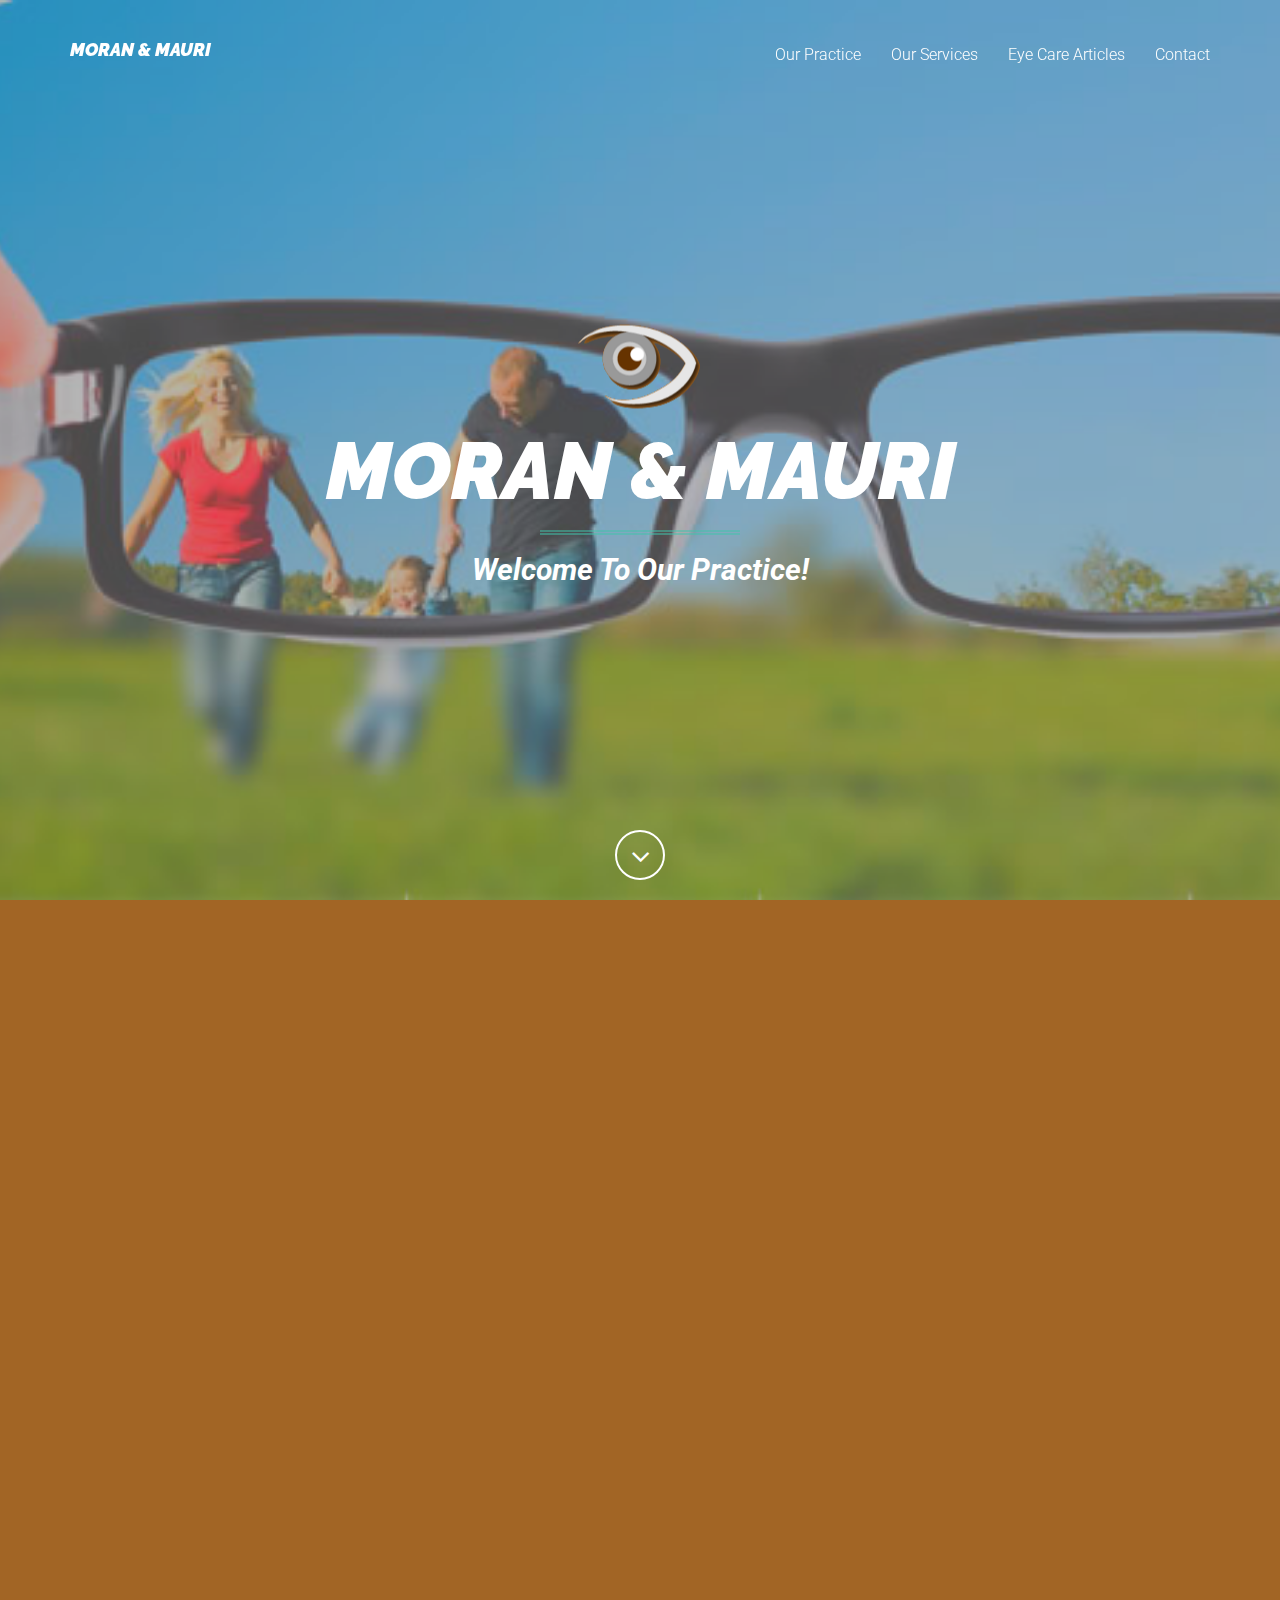
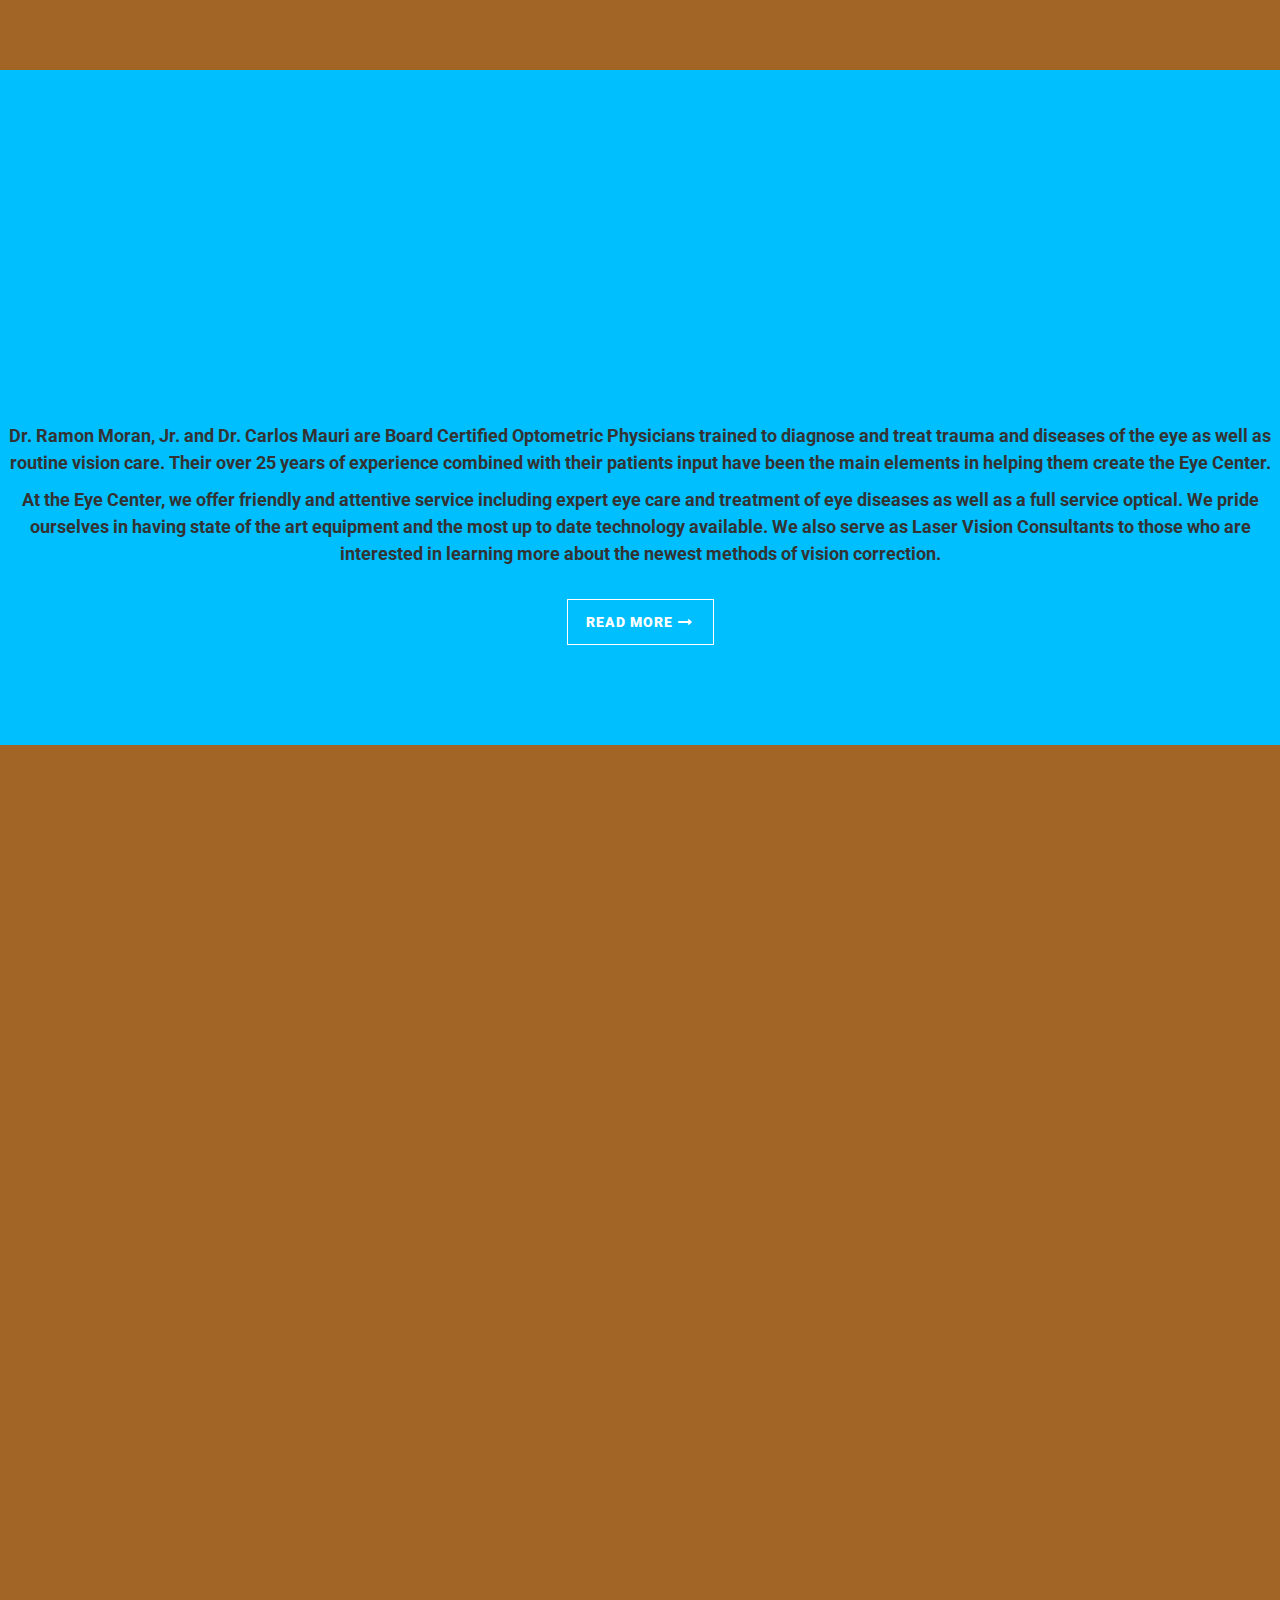
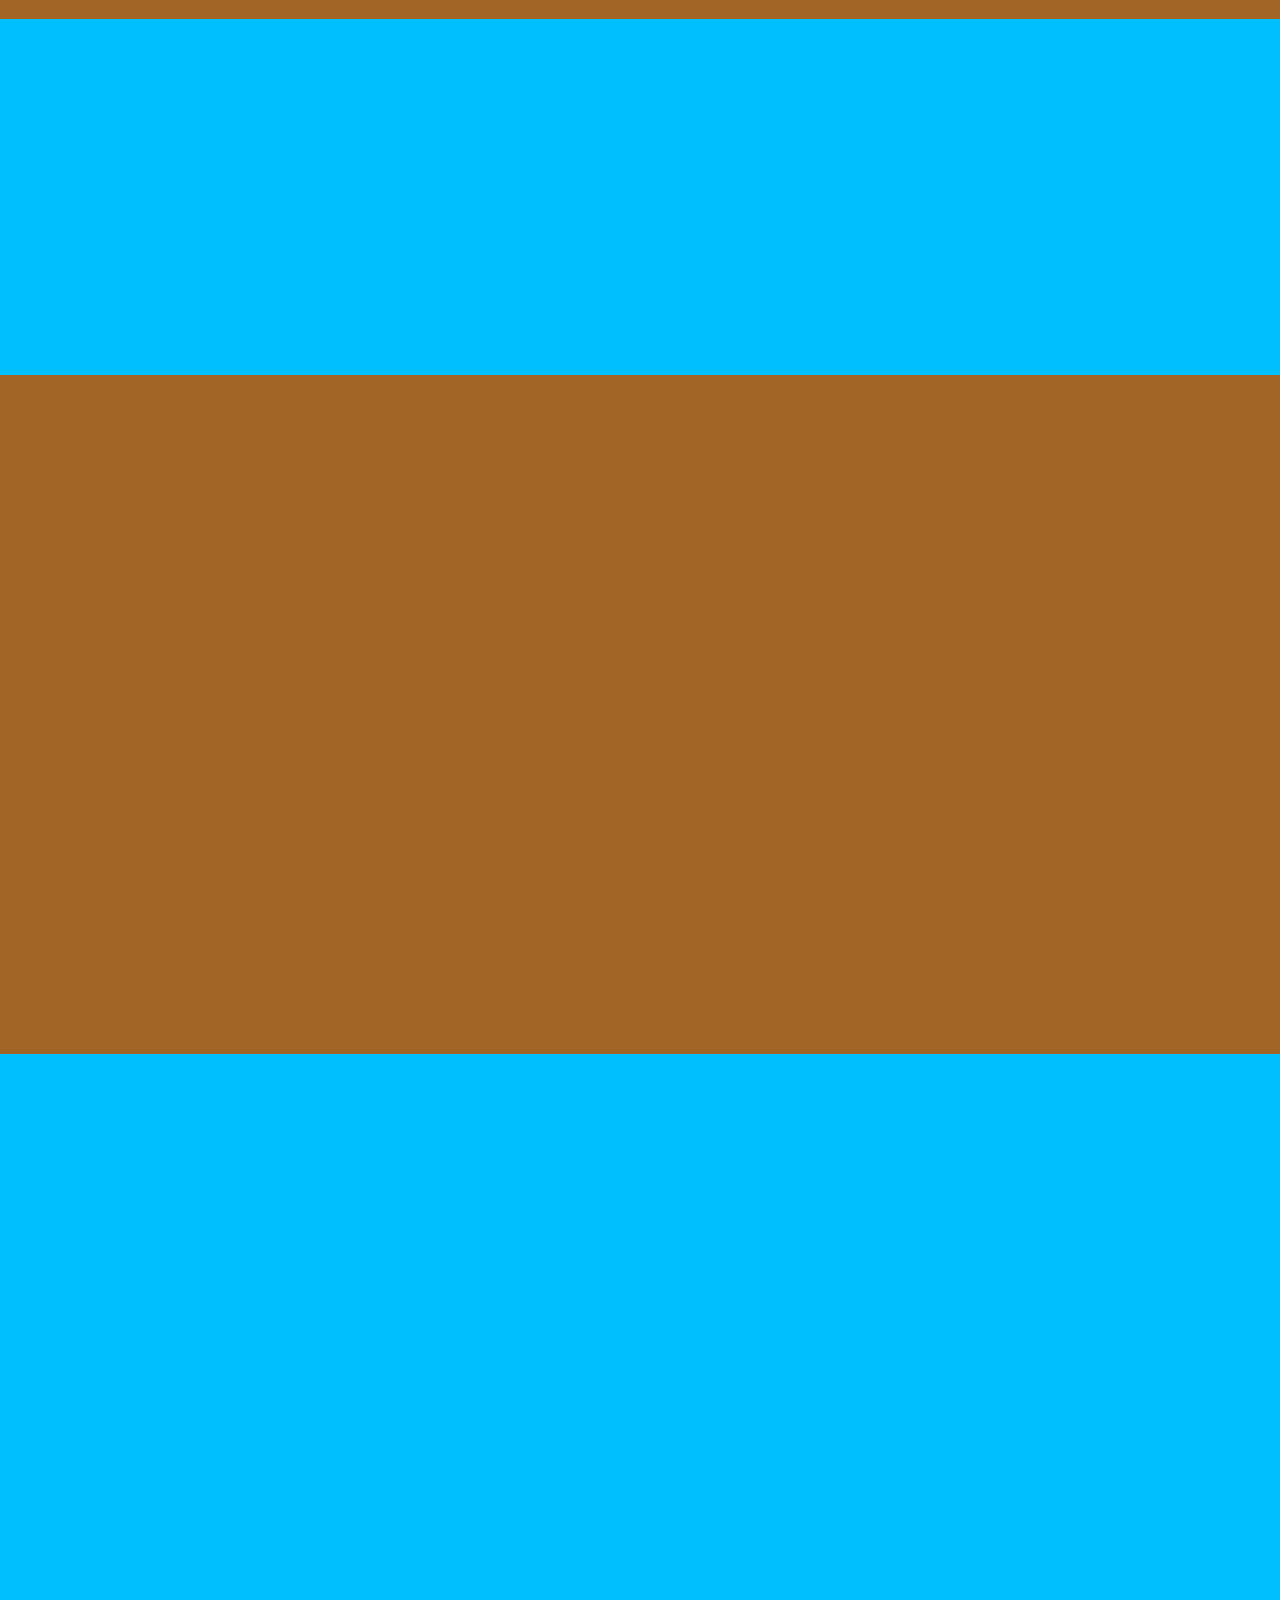
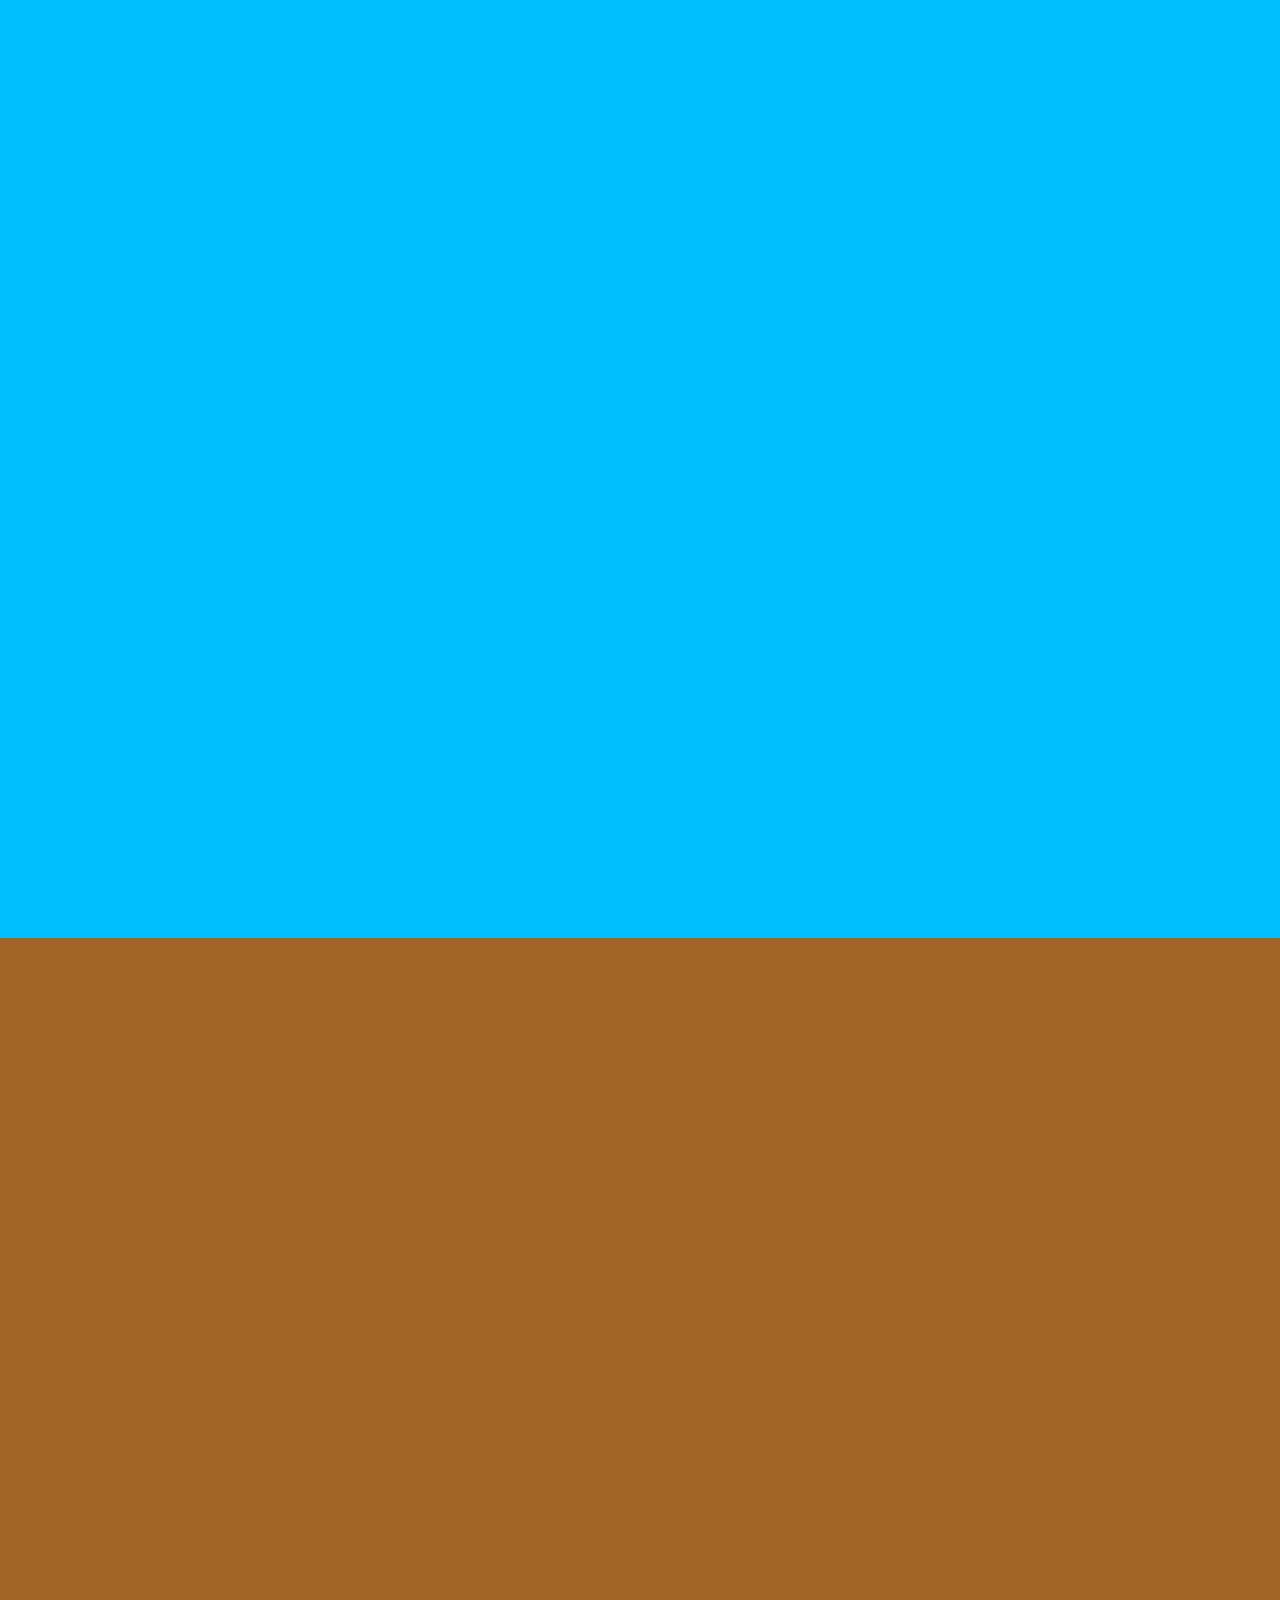
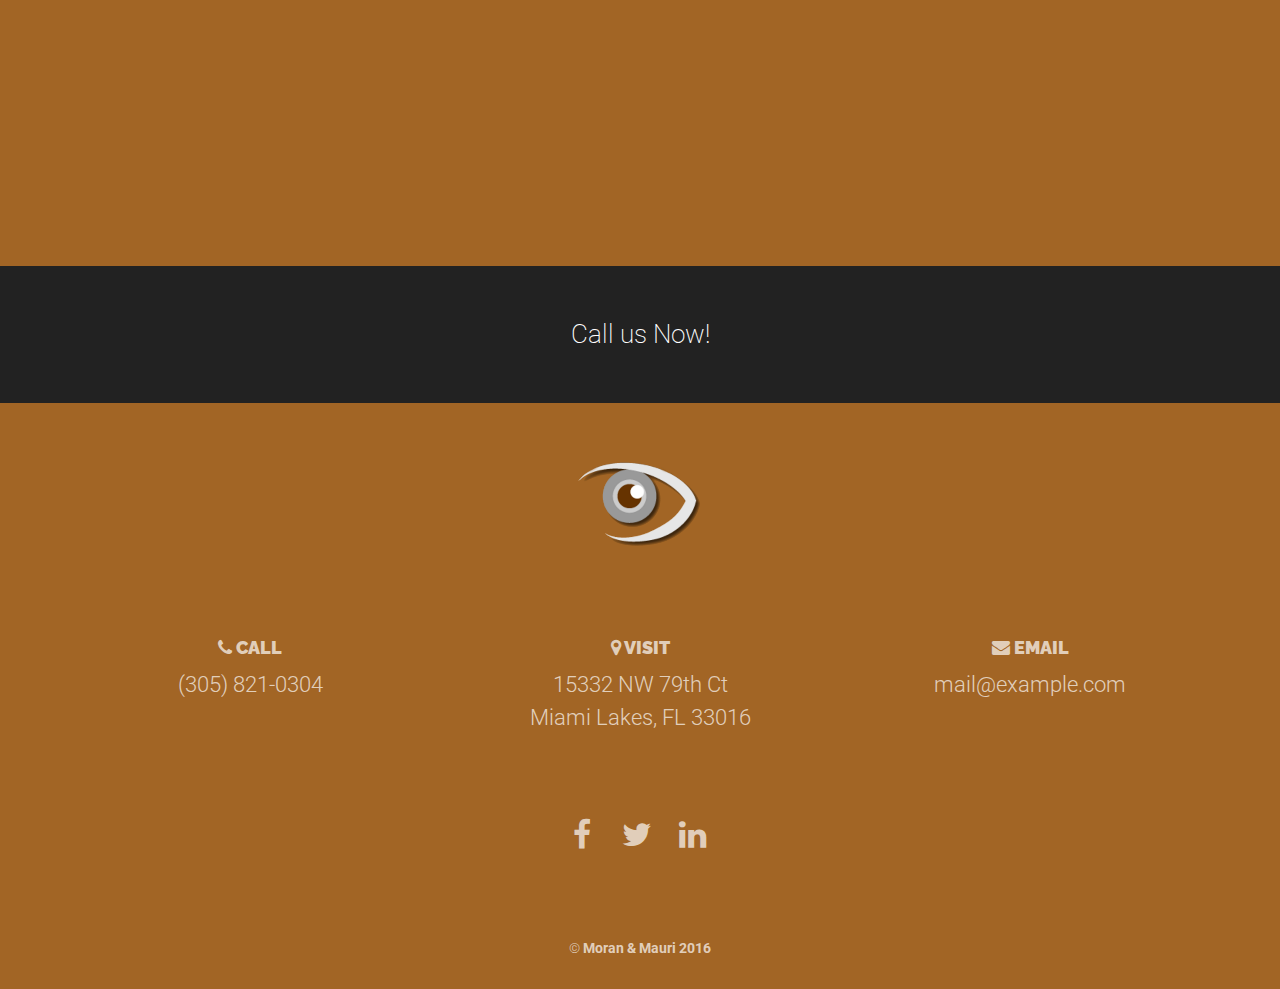
==== commit ff6d9396: "bug" ====
--- a/index.html
+++ b/index.html
@@ -142,10 +142,10 @@
             <div class="row">
                 <div class="col-md-10 col-md-offset-1 wow fadeIn">
                     <center><img src="assets/img/eyetop.png"></center>
-                    <span class="quote">"What a
+                    <span class="quote"><b>"What a
                         <span class="text-primary">pleasure</span> it was for me to have my
                     <span class="text-primary">eye care</span> needs performed by 
-                    <span class="text-primary">Moran & Mauri</span> Eye Center."</span>
+                    <span class="text-primary">Moran & Mauri</span> Eye Center."</b></span>
                     <hr class=" colored">
                     <a class="btn btn-outline-light page-scroll" href="#contact">Set an appointment</a>
                 </div>
@@ -243,7 +243,7 @@
                         <div class="item">
                             <img src="assets/img/ramon.png" class="img-responsive img-centered" alt="">
                             <div class="caption">
-                                <h3>Dr. Ramon Moran Jr.</h3>
+                                <h3><b>Dr. Ramon Moran Jr.</b></h3>
                                 <hr class="colored">
                                 <p>Founder/Senior Partner</p><br><br><br><br><br><br><br><br>
                                 <a href="#portfolioModal5" data-toggle="modal" class="btn btn-outline-light">Read More <i class="fa fa-long-arrow-right fa-fw"></i></a>
@@ -252,7 +252,7 @@
                          <div class="item">
                             <img src="assets/img/carlos.png" class="img-responsive img-centered" alt="">
                             <div class="caption">
-                                <h3>Dr. Carlos A. Mauri</h3>
+                                <h3><b>Dr. Carlos A. Mauri</b></h3>
                                 <hr class="colored">
                                 <p>Partner</p><br><br><br><br><br><br><br><br>
                                 <a href="#portfolioModal6" data-toggle="modal" class="btn btn-outline-light">Read More <i class="fa fa-long-arrow-right fa-fw"></i></a>
@@ -394,7 +394,7 @@
             </div>
         </div>
     </section>
-    <a href="tel:3058210304" class="btn btn-block btn-full-width">Set up your next appointment now!</a>
+    <a href="tel:3058210304" class="btn btn-block btn-full-width">Call us Now!</a>
     <footer class="footer" style="background-image: url('assets/img/footer.png')">
         <div class="container text-center">
             <div class="row">
